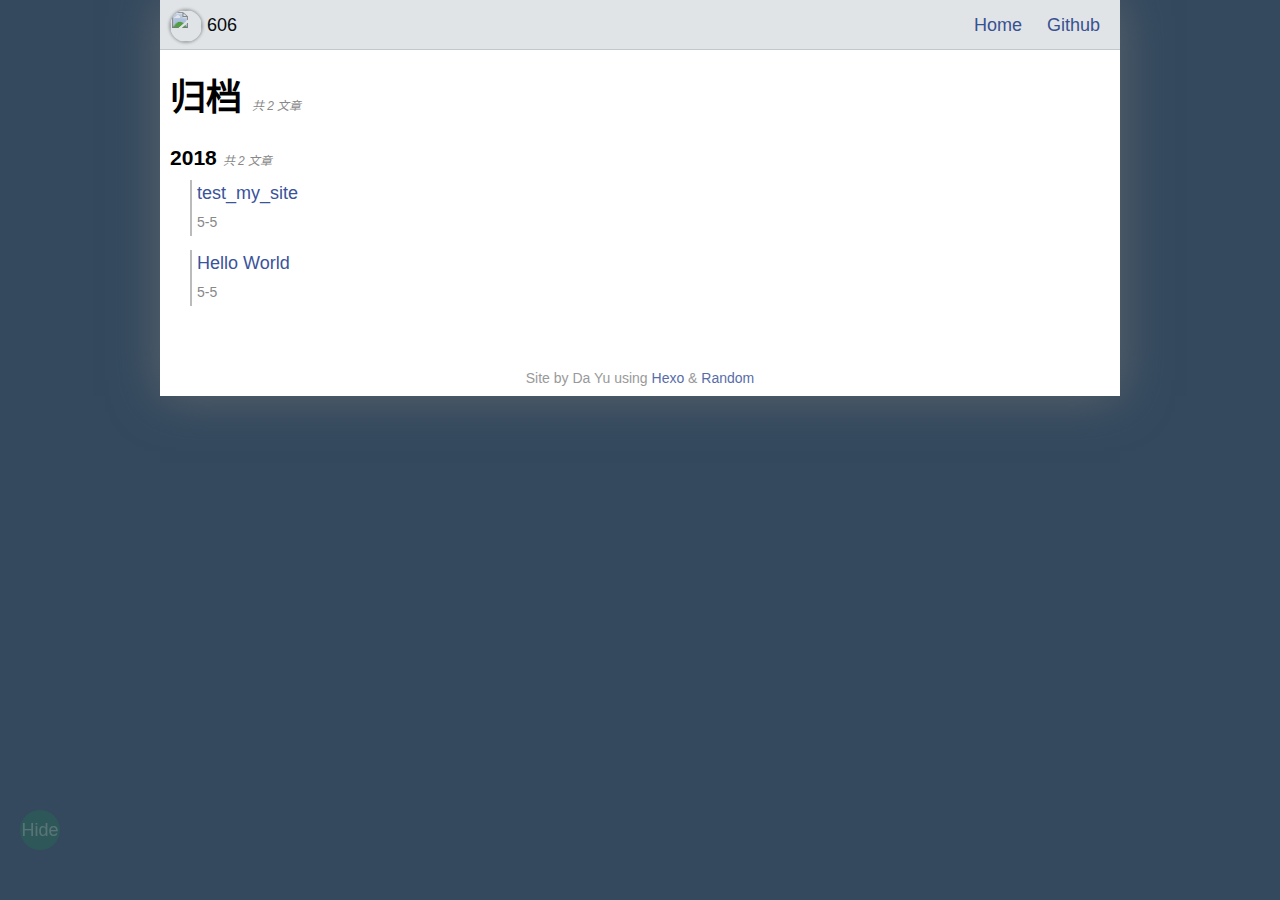
==== archives/index.html @ 24ff6d84 "Site updated: 2018-05-05 13:25:02" ====
<!doctype html>
<html lang="zh-CN">
<head>
  <meta http-equiv="Content-Type" content="text/html" charset="UTF-8">
  <meta name="viewport" content="width=device-width, initial-scale=1">
  
  <meta name="author" content="Da Yu">
  
  
  
  
    <meta name="description" content="">
  
  <title>归档 [ 606 ]</title>
  
  
    <link rel="shortcut icon" href="/favicon.ico">
  
  
  <link rel="stylesheet" href="/css/random.css">
<link rel="stylesheet" href="/css/vegas.min.css">
<link rel="stylesheet" href="/css/highlight-railscasts.css">
<link rel="stylesheet" href="/css/jquery.fancybox.css">
<link rel="stylesheet" href="/css/iconfont/iconfont.css">
<link rel="stylesheet" href="/css/jquery.fancybox-thumbs.css">
<link rel="stylesheet" href="/css/plyr.css">
  
</head>

<body>
<div class="side-navigate hide-area">
  
  
</div>
<div id="outer-container" class="hide-area">
<div id="container">
  <div id="menu-outer" class="slide-down">
    <div id="menu-inner">
      <div id="brand">
        
        <a onClick="openUserCard()">
          <img id="avatar" src="http://ww1.sinaimg.cn/large/006kzt3ngy1fr0cnu79wqj31hc0u0npd.jpg"/>
          <div id="homelink">606</div>
        </a>
      </div>
      <div id="menu-list">
        <ul>
        
        
          
            <li>
          
            <a href="/index.html">Home</a>
            
          </li>
        
          
            <li>
          
            <a href="https://github.com/stiekel/hexo-theme-random">Github</a>
            
          </li>
        
        </ul>
      </div>
      <div id="show-menu">
        <button>Menu</button>
      </div>
    </div>
  </div>

  <div id="content-outer">
    <div id="content-inner">
      
      
  <article>
    

  <div id="recent-posts">
    <h1>归档
    
      <span class="posts-count">
      共
      2
      
        文章
      
      </span>
    
    </h1>
    
    
      
      
        
      
      
    
      
      
      
    
    
    
      
      
        
        <h3 class="archive-year-title">2018
        
          <span class="posts-count">
          共
          2
          
            文章
          
          </span>
        
        </h3>
      
      <div class="post-title-item">
  
  <a href="/2018/05/05/test-my-site/">
  
    test_my_site
  
  </a>
  <p class="page-title-sub">
    <span id = "post-title-date">5-5</span>
    
    
    
      <br>
      
      
    
  </p>
  
</div>
    
      
      
      <div class="post-title-item">
  
  <a href="/2018/05/05/hello-world/">
  
    Hello World
  
  </a>
  <p class="page-title-sub">
    <span id = "post-title-date">5-5</span>
    
    
    
      <br>
      
      
    
  </p>
  
</div>
    
  </div>


  </article>

      
      
    </div>
  </div>

  <div id="bottom-outer">
    <div id="bottom-inner">
      Site by Da Yu using
      <a href="http://hexo.io">Hexo</a> & <a href="https://github.com/stiekel/hexo-theme-random">Random</a>
      <br>
      
    </div>
  </div>
</div>

</div>


<div id="user-card">
  <div class="center-field">
    <img class="avatar" src="http://ww1.sinaimg.cn/large/006kzt3ngy1fr0cnu79wqj31hc0u0npd.jpg">
    <p id="description"></p>
    <ul class="social-icon">
  
  
    <li>
      <a href="https://github.com/stiekel/hexo-theme-random">
        
          <i class="icon iconfont github">&#xe606;</i>
        
      </a>
    </li>
  
    <li>
      <a href="https://coding.net/u/Stiekel">
        
          <i class="icon iconfont coding">&#xe607;</i>
        
      </a>
    </li>
  
    <li>
      <a href="http://weibo.com/sidcn">
        
          <i class="icon iconfont weibo">&#xe602;</i>
        
      </a>
    </li>
  
</ul>
  </div>
</div>


<div id="btn-view">Hide</div>

<script>
// is trigger analytics / tongji script
var isIgnoreHost = false;

if(window && window.location && window.location.host) {
  isIgnoreHost = ["localhost","127.0.0.1"].some(function(address){
    return 0 === window.location.host.indexOf(address);
  });
}

var isTriggerAnalytics = !( true && isIgnoreHost );

</script>




  
  
    <script src="/js/jquery-2.2.3.min.js"></script>
  
    <script src="/js/vegas.min.js"></script>
  
    <script src="/js/random.js"></script>
  
    <script src="/js/highlight.pack.js"></script>
  
    <script src="/js/jquery.mousewheel.pack.js"></script>
  
    <script src="/js/jquery.fancybox.pack.js"></script>
  
    <script src="/js/jquery.fancybox-thumbs.js"></script>
  
    <script src="/js/plyr.js"></script>
  

<script>

  // fancybox
  var backgroundImages = [];
  
  $('#post').each(function(i){
    $(this).find('img').each(function(){
      if ($(this).parent().hasClass('fancybox') || $(this).parent().hasClass('fancybox-thumb')) return;
      var alt = this.alt || this.title;
      if (alt) $(this).after('<span class="caption">' + alt + '</span>');
      $(this).wrap('<a href="' + this.src + '" title="' + alt + '" class="fancybox"></a>');
    });
    $(this).find('.fancybox').each(function(){
      $(this).attr('rel', 'post' + i);
    });
  });
  $(".fancybox").fancybox();

var vegasConfig = {"preload­Image":true,"transition":["slideLeft2","slideRight2","flash2"],"timer":true,"delay":5000,"shuffle":true,"count":28};
var unsplashConfig = {"gravity":"north"};
// is show background images
var turnoffBackgroundImage = false;




var backgroundColor = "34495E";

$(".fancybox-thumb").fancybox({
  prevEffect: 'none',
  nextEffect: 'none',
  helpers: {
    title: {
      type: 'outside'
    },
    thumbs: {
      width: 50,
      height: 50
    }
  }
});

// show video with plyr
$(".video-container iframe").each(function(i){
  var url = $(this).attr('src');
  var id = url.split('/').pop();
  var plyrContainer = document.createElement('div');
  plyrContainer.className = 'plyr';
  var plyrElement = document.createElement('div');
  plyrElement.dataset.videoId = id;
  switch(true) {
    case url.search('youtube.com') >= 0:
      plyrElement.dataset.type = 'youtube';
      break;
    case url.search('vimeo.com') >= 0:
      plyrElement.dataset.type = 'vimeo';
      break;
    default:
      return;
  };
  plyrContainer.appendChild(plyrElement);
  $(this).parent().html(plyrContainer);
});
plyr.setup('.plyr', {iconUrl: '/css/sprite.svg'});
</script>
</body>
</html>
---- css/random.css ----
body {
  background-color: #34495e;
  margin: 0px;
  font-family: Lato, "Microsoft Jhenghei", "Hiragino Sans GB", "Microsoft YaHei", sans-serif;
  font-size: 18px;
}
@media (max-width: 860px) {
  body {
    font-size: 16px;
  }
}
article {
  line-height: 1.5em;
}
.highlight {
  line-height: 1.25em;
}
a {
  text-decoration: none;
  color: #3a539b;
}
a:hover {
  text-decoration: underline;
}
#outer-container {
  position: absolute;
  left: 50%;
  width: 960px;
  margin-left: -480px;
  box-shadow: 0 0 2.5em #5d656c;
}
@media (max-width: 960px) {
  #outer-container {
    width: 860px;
    margin-left: -430px;
  }
}
@media (max-width: 860px) {
  #outer-container {
    width: 760px;
    margin-left: -380px;
  }
}
#menu-outer,
#container {
  background-color: #fff;
}
#menu-outer,
#bottom-outer,
#random-index {
  opacity: 0.85;
}
.random-center {
  position: absolute;
  top: 50%;
  left: 50%;
  margin-top: -200px;
  width: 960px;
  margin-left: -480px;
}
@media (max-width: 960px) {
  .random-center {
    width: 860px;
    margin-left: -430px;
  }
}
@media (max-width: 860px) {
  .random-center {
    width: 760px;
    margin-left: -380px;
  }
}
#random-index {
  margin: 20px;
  padding-bottom: 20px;
  text-align: center;
  border-radius: 10px;
  background-color: #ecf0f1;
}
#random-index a {
  padding: 5px;
}
#random-index .title {
  font-size: 28px;
  font-weight: 900;
  font-color: #34495e;
  padding-bottom: 5px;
  cursor: pointer;
}
#random-index .title a {
  color: #34495e;
}
#random-index .title a:hover {
  color: #34495e;
  text-decoration: none;
  background-color: transparent;
}
.sub-title {
  cursor: pointer;
  font-weight: none;
  padding-bottom: 10px;
}
#random-index .index-nav-link {
  list-style: none;
  padding: 5px 0px 5px 0px;
}
#random-index .index-nav-link li {
  display: inline;
  padding-left: 5px;
}
#random-index hr {
  width: 75%;
  color: #7f8c8d;
  margin: 0px auto;
}
.center-field {
  margin: 0 auto;
}
.avatar {
  cursor: pointer;
  margin-top: -70px;
  border: 2px solid #fff;
  border-radius: 50%;
  background-color: #ecf0f1;
  box-shadow: 0 0px 3px 1px rgba(0,0,0,0.3);
}
#menu-outer {
  margin: 0px;
  padding: 0px;
  position: fixed;
  z-index: 1;
  transition-property: all;
  transition-duration: 0.5s;
  transition-timing-function: cubic-bezier(0, 1, 0.5, 1);
}
.slide-up {
  top: -50px;
}
.slide-down {
  top: 0;
}
#menu-inner {
  line-height: 50px;
  height: 49px;
  border-bottom: 1px solid #ddd;
  padding: 0px 10px 0 10px;
  width: 940px;
}
@media (max-width: 960px) {
  #menu-inner {
    width: 840px;
  }
}
@media (max-width: 860px) {
  #menu-inner {
    width: 740px;
  }
}
#menu-inner .left {
  float: left;
}
#menu-inner #brand {
  float: left;
  vertical-align: middle;
  cursor: pointer;
}
#menu-inner #homelink {
  line-height: 32px;
  display: inline-block;
}
#menu-inner #brand a {
  top: 0;
  color: #000;
}
#menu-inner #brand a:hover {
  background-color: #fff;
  text-decoration: none;
}
#menu-list {
  line-style: none;
  display: inline-block;
  float: right;
  padding-left: 0px;
}
#menu-list ul {
  margin: 0px;
}
#menu-list ul li {
  padding: 5px;
  margin: 5px;
  text-align: center;
  display: inline;
}
#menu-list ul li.active {
  font-weight: 900;
}
#menu-list ul li.active a {
  color: #000;
}
#menu-list ul li:hover {
  font-weight: 900;
}
#menu-list ul li a {
  text-decoration: none;
}
#menu-outer #avatar {
  border-radius: 50%;
  border: 2px wihte solid;
  box-shadow: 0 0px 3px 1px rgba(0,0,0,0.3);
  vertical-align: middle;
  width: 32px;
  height: 32px;
}
#bottom-outer {
  color: #888;
  text-align: center;
  padding: 10px;
  padding-top: 40px;
  background-color: #fff;
  font-size: 14px;
}
@media (max-width: 960px) {
  #bottom-outer {
    font-size: 12px;
  }
}
#container {
  margin-top: 50px;
}
#content-outer {
  padding: 10px;
}
.tag-cloud-tags {
  text-align: center;
}
.tag-cloud-tags a {
  padding: 3px;
}
.tag-cloud-tags a:hover {
  text-decoration: none;
  background-color: #bbb;
  color: #000;
}
.center-title {
  text-align: center;
}
.category-list {
  text-align: center;
  padding-left: 0px;
}
ul.category-list {
  list-style: none;
}
ul.category-list li {
  display: inline-block;
  margin: 10px;
}
ul.category-list li a {
  padding: 8px;
  margin: 8px;
  background-color: #eee;
  color: #000;
}
ul.category-list li a:hover {
  background-color: #ddd;
  text-decoration: none;
}
.archive-year-title {
  margin: 10px 0 5px 0;
}
.posts-count {
  font-size: 12px;
  font-weight: normal;
  color: #888;
  font-style: italic;
}
.post-title-item {
  margin-left: 20px;
  padding-left: 5px;
  border-left: 2px #bbb solid;
}
.post-title-item:hover {
  border-left: 4px #1e8bc3 solid;
}
.post-title-item p {
  margin-top: 2px;
}
#pagination {
  margin-top: 20px;
  text-align: center;
}
#pagination a {
  padding: 5px;
  background-color: #eee;
  line-height: 28px;
}
#pagination a:hover {
  background-color: #ddd;
  color: #1f3a93;
  text-decoration: none;
}
#btn-view {
  color: #c8f7c5;
  text-align: center;
  background-color: #1e824c;
  border-radius: 50%;
  line-height: 40px;
  display: block;
  position: fixed;
  top: 90%;
  margin-left: 20px;
  height: 40px;
  width: 40px;
  cursor: pointer;
  opacity: 0.25;
}
#btn-view:hover {
  opacity: 0.75;
  box-shadow: 0 0px 10px 5px rgba(46,204,113,0.9);
}
.page-title-sub {
  color: #888;
  font-size: 14px;
}
@media (max-width: 960px) {
  .page-title-sub {
    font-size: 12px;
  }
}
.page-title-sub span {
  margin-right: 5px;
}
article img {
  max-width: 940px;
}
@media (max-width: 960px) {
  article img {
    max-width: 840px;
  }
}
@media (max-width: 860px) {
  article img {
    max-width: 740px;
  }
}
#user-card {
  text-align: center;
  color: #333;
  display: none;
}
#user-card .avatar {
  width: 96px;
  height: 96px;
  margin-top: 0px;
}
#user-card ul {
  list-style: none;
  padding: 0px;
}
#user-card ul li {
  display: inline;
  margin: 0px;
  padding: 0px 3px;
}
#show-menu {
  display: none;
  float: right;
}
#show-menu button {
  background-color: #eee;
  border: 1px #444 solid;
  padding: 6px;
  position: static;
  right: 0;
  left: auto;
}
.category-list-item .active {
  background-color: #4183d7;
  color: #fff;
}
.category-list-item .active:hover {
  background-color: #22a7f0;
}
.social-icon {
  padding-left: 0px;
}
.social-icon li {
  display: inline;
}
.social-icon li a {
  color: #808080;
}
.social-icon li a i {
  font-size: 25px;
}
.social-icon li a:hover {
  text-decoration: none;
}
.douban:hover {
  color: #072;
}
.twitter:hover {
  color: #1da1f2;
}
.linkedin:hover {
  color: #333;
}
.weibo:hover {
  color: #fa7d3c;
}
.google-plus:hover {
  color: #d73d32;
}
.facebook:hover {
  color: #0e385f;
}
.dribbble:hover {
  color: #ea4c89;
}
.github:hover {
  color: #4078c0;
}
.coding:hover {
  color: #000;
}
.npmjs:hover {
  color: #cb3837;
}
.youtube:hover {
  color: #cc181e;
}
.zhihu:hover {
  color: #0e78e7;
}
.lofter:hover {
  color: #444;
}
.quora:hover {
  color: #b92b27;
}
.rss:hover {
  color: #d35400;
}
.jian:hover {
  color: #de533a;
}
.instagram:hover {
  color: #fd1d1d;
}
.stackoverflow:hover {
  color: #f48024;
}
.segmentfault:hover {
  color: #005f3c;
}
.side-navigate {
  position: fixed;
  top: 60%;
  width: 100%;
  z-index: 2;
  pointer-events: none;
}
.side-navigate .item {
  display: table-cell;
}
.side-navigate .item-icon:hover {
  opacity: 1;
  background-size: 40px 40px;
}
.side-navigate .item-icon {
  pointer-events: auto;
  opacity: 0.55;
  padding: 20px;
  border-radius: 50%;
  border: 1px #52b3d9 solid;
  width: 30px;
  height: 30px;
  background-repeat: no-repeat;
  background-position: center;
  background-size: 30px 30px;
}
.side-navigate a:hover + div {
  display: block;
}
.side-navigate a:hover {
  display: block;
}
.side-navigate .prev .item-icon {
  background-image: url("prev.png");
  float: left;
}
.side-navigate .prev {
  display: inline-block;
  left: 0;
}
.side-navigate .item-title {
  display: none;
  padding: 10px;
  max-width: 300px;
  vertical-align: center;
  background-color: #52b3d9;
  height: 52px;
}
.side-navigate .next .item-icon {
  background-image: url("next.png");
  float: right;
}
.side-navigate .prev .item-title {
  margin-left: 70px;
}
.side-navigate .next .item-title {
  margin-right: 70px;
}
.side-navigate .next {
  display: inline-block;
  float: right;
  right: 0;
}
.fancybox-thumb:hover {
  text-decoration: none;
}
.fancybox-thumb img {
  max-width: 120px;
  max-height: 120px;
  padding: 3px;
  border-radius: 5%;
  border: 1px solid #ddd;
}
.caption {
  display: block;
  text-align: center;
  font-size: 14px;
  color: #999;
}
.random-toc-area {
  position: fixed;
  width: 200px;
  right: 0px;
  top: 0px;
  display: block;
}
@media (max-width: 1360px) {
  .random-toc-area {
    display: none;
  }
}
.random-toc {
  background: #444;
  color: #bbb;
  height: 500px;
  margin-top: 0px;
  font-size: 12px;
  height: 100%;
  overflow-y: auto;
}
.random-toc ol {
  padding-left: 15px;
}
.random-toc h2 {
  text-align: center;
}
.random-toc a {
  color: #bbb;
  display: block;
}
.toc-text {
  display: block;
}
.toc-text:hover {
  background-color: #666;
}
.btn-hide-toc {
  border: none;
  z-index: 1;
  display: block;
  width: 100%;
  background-color: #666;
  height: 30px;
  color: #bbb;
}
.btn-hide-toc:hover {
  background-color: #888;
}
figure.highlight {
  margin: 0px -10px 0px -10px;
}
figure.highlight td.gutter {
  padding-right: 20px;
}
figure.highlight .line {
  height: 22px;
}
code {
  font-family: Consolas, Monaco, Courier New, Lucida Console;
  background-color: #ddd;
  font-style: italic;
  padding-left: 12px;
  padding-right: 12px;
}
table .line {
  font-family: Consolas, Monaco, Courier New, Lucida Console;
  height: 22px;
}
blockquote {
  background-color: #eee;
  padding: 2px 10px;
  border-left: 2px solid #999;
}
@media (max-width: 1060px) {
  .side-navigate {
    display: none;
  }
  .jiathis_style {
    display: none;
    visibility: hidden;
  }
}
@media (max-width: 760px) {
  #outer-container,
  .random-center,
  #menu-outer {
    width: 100%;
  }
  #outer-container {
    left: 0%;
    margin-left: 0px;
  }
  #menu-inner {
    width: 95%;
    padding: 0 2%;
  }
  .post-title-item {
    margin-left: 3px;
  }
  #show-menu {
    display: inline-block;
  }
  article img {
    width: 95%;
  }
  #menu-list {
    display: none;
    position: absolute;
    margin-top: 50px;
    background-color: #fff;
    opacity: 0.85;
    width: 100%;
  }
  #menu-list ul {
    padding-left: 0px;
  }
  #menu-list ul li {
    text-align: center;
    display: block;
  }
  .highlight {
    margin-left: 0px;
    margin-right: 0px;
  }
}
@media (max-width: 760px) and (max-width: 480px) {
  .random-center {
    position: static;
    left: 0;
    margin-left: 0px;
    width: 100%;
    margin-top: 30%;
  }
  #random-index .index-nav-link li {
    display: block;
  }
  #bottom-outer,
  #random-index {
    opacity: 0.95;
  }
  #menu-outer {
    opacity: 0.95;
  }
}
@media (max-width: 760px) and (max-height: 480px) {
  .random-center {
    position: static;
    top: 0;
    left: 0;
    margin-left: 0px;
    margin-top: 95px;
    width: 100%;
  }
  #random-index .index-nav-link li {
    display: block;
    padding: 0px 0px;
  }
}
@media (max-width: 760px) and (max-height: 320px) {
  .random-center {
    margin-top: 75px;
  }
}
---- css/vegas.min.css ----
.vegas-overlay,.vegas-slide,.vegas-slide-inner,.vegas-timer,.vegas-wrapper{position:absolute;top:0;left:0;bottom:0;right:0;overflow:hidden;border:none;padding:0;margin:0}.vegas-overlay{opacity:.5;background:url(overlays/02.png) center center}.vegas-timer{top:auto;bottom:0;height:2px}.vegas-timer-progress{width:0;height:100%;background:#fff;-webkit-transition:width ease-out;transition:width ease-out}.vegas-timer-running .vegas-timer-progress{width:100%}.vegas-slide,.vegas-slide-inner{margin:0;padding:0;background:center center no-repeat;-webkit-transform:translateZ(0);transform:translateZ(0)}body .vegas-container{overflow:hidden!important;position:relative}.vegas-video{min-width:100%;min-height:100%;width:auto;height:auto}body.vegas-container{overflow:auto;position:static;z-index:-2}body.vegas-container>.vegas-overlay,body.vegas-container>.vegas-slide,body.vegas-container>.vegas-timer{position:fixed;z-index:-1}:root body.vegas-container>.vegas-overlay,:root body.vegas-container>.vegas-slide,_::full-page-media,_:future{bottom:-76px}.vegas-transition-fade,.vegas-transition-fade2{opacity:0}.vegas-transition-fade-in,.vegas-transition-fade2-in{opacity:1}.vegas-transition-fade2-out{opacity:0}.vegas-transition-blur,.vegas-transition-blur2{opacity:0;-webkit-filter:blur(32px);filter:blur(32px)}.vegas-transition-blur-in,.vegas-transition-blur2-in{opacity:1;-webkit-filter:blur(0);filter:blur(0)}.vegas-transition-blur2-out{opacity:0}.vegas-transition-flash,.vegas-transition-flash2{opacity:0;-webkit-filter:brightness(25);filter:brightness(25)}.vegas-transition-flash-in,.vegas-transition-flash2-in{opacity:1;-webkit-filter:brightness(1);filter:brightness(1)}.vegas-transition-flash2-out{opacity:0;-webkit-filter:brightness(25);filter:brightness(25)}.vegas-transition-negative,.vegas-transition-negative2{opacity:0;-webkit-filter:invert(100%);filter:invert(100%)}.vegas-transition-negative-in,.vegas-transition-negative2-in{opacity:1;-webkit-filter:invert(0);filter:invert(0)}.vegas-transition-negative2-out{opacity:0;-webkit-filter:invert(100%);filter:invert(100%)}.vegas-transition-burn,.vegas-transition-burn2{opacity:0;-webkit-filter:contrast(1000%) saturate(1000%);filter:contrast(1000%) saturate(1000%)}.vegas-transition-burn-in,.vegas-transition-burn2-in{opacity:1;-webkit-filter:contrast(100%) saturate(100%);filter:contrast(100%) saturate(100%)}.vegas-transition-burn2-out{opacity:0;-webkit-filter:contrast(1000%) saturate(1000%);filter:contrast(1000%) saturate(1000%)}.vegas-transition-slideLeft,.vegas-transition-slideLeft2{-webkit-transform:translateX(100%);transform:translateX(100%)}.vegas-transition-slideLeft-in,.vegas-transition-slideLeft2-in{-webkit-transform:translateX(0);transform:translateX(0)}.vegas-transition-slideLeft2-out,.vegas-transition-slideRight,.vegas-transition-slideRight2{-webkit-transform:translateX(-100%);transform:translateX(-100%)}.vegas-transition-slideRight-in,.vegas-transition-slideRight2-in{-webkit-transform:translateX(0);transform:translateX(0)}.vegas-transition-slideRight2-out{-webkit-transform:translateX(100%);transform:translateX(100%)}.vegas-transition-slideUp,.vegas-transition-slideUp2{-webkit-transform:translateY(100%);transform:translateY(100%)}.vegas-transition-slideUp-in,.vegas-transition-slideUp2-in{-webkit-transform:translateY(0);transform:translateY(0)}.vegas-transition-slideDown,.vegas-transition-slideDown2,.vegas-transition-slideUp2-out{-webkit-transform:translateY(-100%);transform:translateY(-100%)}.vegas-transition-slideDown-in,.vegas-transition-slideDown2-in{-webkit-transform:translateY(0);transform:translateY(0)}.vegas-transition-slideDown2-out{-webkit-transform:translateY(100%);transform:translateY(100%)}.vegas-transition-zoomIn,.vegas-transition-zoomIn2{-webkit-transform:scale(0);transform:scale(0);opacity:0}.vegas-transition-zoomIn-in,.vegas-transition-zoomIn2-in{-webkit-transform:scale(1);transform:scale(1);opacity:1}.vegas-transition-zoomIn2-out,.vegas-transition-zoomOut,.vegas-transition-zoomOut2{-webkit-transform:scale(2);transform:scale(2);opacity:0}.vegas-transition-zoomOut-in,.vegas-transition-zoomOut2-in{-webkit-transform:scale(1);transform:scale(1);opacity:1}.vegas-transition-zoomOut2-out{-webkit-transform:scale(0);transform:scale(0);opacity:0}.vegas-transition-swirlLeft,.vegas-transition-swirlLeft2{-webkit-transform:scale(2) rotate(35deg);transform:scale(2) rotate(35deg);opacity:0}.vegas-transition-swirlLeft-in,.vegas-transition-swirlLeft2-in{-webkit-transform:scale(1) rotate(0);transform:scale(1) rotate(0);opacity:1}.vegas-transition-swirlLeft2-out,.vegas-transition-swirlRight,.vegas-transition-swirlRight2{-webkit-transform:scale(2) rotate(-35deg);transform:scale(2) rotate(-35deg);opacity:0}.vegas-transition-swirlRight-in,.vegas-transition-swirlRight2-in{-webkit-transform:scale(1) rotate(0);transform:scale(1) rotate(0);opacity:1}.vegas-transition-swirlRight2-out{-webkit-transform:scale(2) rotate(35deg);transform:scale(2) rotate(35deg);opacity:0}.vegas-animation-kenburns{-webkit-animation:kenburns ease-out;animation:kenburns ease-out}@-webkit-keyframes kenburns{0%{-webkit-transform:scale(1.5);transform:scale(1.5)}100%{-webkit-transform:scale(1);transform:scale(1)}}@keyframes kenburns{0%{-webkit-transform:scale(1.5);transform:scale(1.5)}100%{-webkit-transform:scale(1);transform:scale(1)}}.vegas-animation-kenburnsUp{-webkit-animation:kenburnsUp ease-out;animation:kenburnsUp ease-out}@-webkit-keyframes kenburnsUp{0%{-webkit-transform:scale(1.5) translate(0,10%);transform:scale(1.5) translate(0,10%)}100%{-webkit-transform:scale(1) translate(0,0);transform:scale(1) translate(0,0)}}@keyframes kenburnsUp{0%{-webkit-transform:scale(1.5) translate(0,10%);transform:scale(1.5) translate(0,10%)}100%{-webkit-transform:scale(1) translate(0,0);transform:scale(1) translate(0,0)}}.vegas-animation-kenburnsDown{-webkit-animation:kenburnsDown ease-out;animation:kenburnsDown ease-out}@-webkit-keyframes kenburnsDown{0%{-webkit-transform:scale(1.5) translate(0,-10%);transform:scale(1.5) translate(0,-10%)}100%{-webkit-transform:scale(1) translate(0,0);transform:scale(1) translate(0,0)}}@keyframes kenburnsDown{0%{-webkit-transform:scale(1.5) translate(0,-10%);transform:scale(1.5) translate(0,-10%)}100%{-webkit-transform:scale(1) translate(0,0);transform:scale(1) translate(0,0)}}.vegas-animation-kenburnsLeft{-webkit-animation:kenburnsLeft ease-out;animation:kenburnsLeft ease-out}@-webkit-keyframes kenburnsLeft{0%{-webkit-transform:scale(1.5) translate(10%,0);transform:scale(1.5) translate(10%,0)}100%{-webkit-transform:scale(1) translate(0,0);transform:scale(1) translate(0,0)}}@keyframes kenburnsLeft{0%{-webkit-transform:scale(1.5) translate(10%,0);transform:scale(1.5) translate(10%,0)}100%{-webkit-transform:scale(1) translate(0,0);transform:scale(1) translate(0,0)}}.vegas-animation-kenburnsRight{-webkit-animation:kenburnsRight ease-out;animation:kenburnsRight ease-out}@-webkit-keyframes kenburnsRight{0%{-webkit-transform:scale(1.5) translate(-10%,0);transform:scale(1.5) translate(-10%,0)}100%{-webkit-transform:scale(1) translate(0,0);transform:scale(1) translate(0,0)}}@keyframes kenburnsRight{0%{-webkit-transform:scale(1.5) translate(-10%,0);transform:scale(1.5) translate(-10%,0)}100%{-webkit-transform:scale(1) translate(0,0);transform:scale(1) translate(0,0)}}.vegas-animation-kenburnsUpLeft{-webkit-animation:kenburnsUpLeft ease-out;animation:kenburnsUpLeft ease-out}@-webkit-keyframes kenburnsUpLeft{0%{-webkit-transform:scale(1.5) translate(10%,10%);transform:scale(1.5) translate(10%,10%)}100%{-webkit-transform:scale(1) translate(0,0);transform:scale(1) translate(0,0)}}@keyframes kenburnsUpLeft{0%{-webkit-transform:scale(1.5) translate(10%,10%);transform:scale(1.5) translate(10%,10%)}100%{-webkit-transform:scale(1) translate(0,0);transform:scale(1) translate(0,0)}}.vegas-animation-kenburnsUpRight{-webkit-animation:kenburnsUpRight ease-out;animation:kenburnsUpRight ease-out}@-webkit-keyframes kenburnsUpRight{0%{-webkit-transform:scale(1.5) translate(-10%,10%);transform:scale(1.5) translate(-10%,10%)}100%{-webkit-transform:scale(1) translate(0,0);transform:scale(1) translate(0,0)}}@keyframes kenburnsUpRight{0%{-webkit-transform:scale(1.5) translate(-10%,10%);transform:scale(1.5) translate(-10%,10%)}100%{-webkit-transform:scale(1) translate(0,0);transform:scale(1) translate(0,0)}}.vegas-animation-kenburnsDownLeft{-webkit-animation:kenburnsDownLeft ease-out;animation:kenburnsDownLeft ease-out}@-webkit-keyframes kenburnsDownLeft{0%{-webkit-transform:scale(1.5) translate(10%,-10%);transform:scale(1.5) translate(10%,-10%)}100%{-webkit-transform:scale(1) translate(0,0);transform:scale(1) translate(0,0)}}@keyframes kenburnsDownLeft{0%{-webkit-transform:scale(1.5) translate(10%,-10%);transform:scale(1.5) translate(10%,-10%)}100%{-webkit-transform:scale(1) translate(0,0);transform:scale(1) translate(0,0)}}.vegas-animation-kenburnsDownRight{-webkit-animation:kenburnsDownRight ease-out;animation:kenburnsDownRight ease-out}@-webkit-keyframes kenburnsDownRight{0%{-webkit-transform:scale(1.5) translate(-10%,-10%);transform:scale(1.5) translate(-10%,-10%)}100%{-webkit-transform:scale(1) translate(0,0);transform:scale(1) translate(0,0)}}@keyframes kenburnsDownRight{0%{-webkit-transform:scale(1.5) translate(-10%,-10%);transform:scale(1.5) translate(-10%,-10%)}100%{-webkit-transform:scale(1) translate(0,0);transform:scale(1) translate(0,0)}}
---- css/highlight-railscasts.css ----
/*

Railscasts-like style (c) Visoft, Inc. (Damien White)

*/

.hljs {
  display: block;
  overflow-x: auto;
  padding: 0.5em;
  background: #232323;
  color: #e6e1dc;
}

.hljs-comment,
.hljs-quote {
  color: #bc9458;
  font-style: italic;
}

.hljs-keyword,
.hljs-selector-tag {
  color: #c26230;
}

.hljs-string,
.hljs-number,
.hljs-regexp,
.hljs-variable,
.hljs-template-variable {
  color: #a5c261;
}

.hljs-subst {
  color: #519f50;
}

.hljs-tag,
.hljs-name {
  color: #e8bf6a;
}

.hljs-type {
  color: #da4939;
}


.hljs-symbol,
.hljs-bullet,
.hljs-built_in,
.hljs-builtin-name,
.hljs-attr,
.hljs-link {
  color: #6d9cbe;
}

.hljs-params {
  color: #d0d0ff;
}

.hljs-attribute {
  color: #cda869;
}

.hljs-meta {
  color: #9b859d;
}

.hljs-title,
.hljs-section {
  color: #ffc66d;
}

.hljs-addition {
  background-color: #144212;
  color: #e6e1dc;
  display: inline-block;
  width: 100%;
}

.hljs-deletion {
  background-color: #600;
  color: #e6e1dc;
  display: inline-block;
  width: 100%;
}

.hljs-selector-class {
  color: #9b703f;
}

.hljs-selector-id {
  color: #8b98ab;
}

.hljs-emphasis {
  font-style: italic;
}

.hljs-strong {
  font-weight: bold;
}

.hljs-link {
  text-decoration: underline;
}
---- css/iconfont/iconfont.css ----
@font-face {font-family: "iconfont";
  src: url('iconfont.eot?t=1475620527'); /* IE9*/
  src: url('iconfont.eot?t=1475620527#iefix') format('embedded-opentype'), /* IE6-IE8 */
  url('iconfont.woff?t=1475620527') format('woff'), /* chrome, firefox */
  url('iconfont.ttf?t=1475620527') format('truetype'), /* chrome, firefox, opera, Safari, Android, iOS 4.2+*/
  url('iconfont.svg?t=1475620527#iconfont') format('svg'); /* iOS 4.1- */
}

.iconfont {
  font-family:"iconfont" !important;
  font-size:16px;
  font-style:normal;
  -webkit-font-smoothing: antialiased;
  -webkit-text-stroke-width: 0.2px;
  -moz-osx-font-smoothing: grayscale;
}
.icon-Twitter:before { content: "\e600"; }
.icon-sociallinkedin:before { content: "\e601"; }
.icon-weibo:before { content: "\e602"; }
.icon-iconsf:before { content: "\e611"; }
.icon-google:before { content: "\e603"; }
.icon-rss:before { content: "\e60e"; }
.icon-facebook:before { content: "\e604"; }
.icon-lofter:before { content: "\e60d"; }
.icon-dribbble:before { content: "\e605"; }
.icon-youtube:before { content: "\e60a"; }
.icon-twelve:before { content: "\e60c"; }
.icon-instagram:before { content: "\e613"; }
.icon-iconfontzhihu:before { content: "\e60b"; }
.icon-github:before { content: "\e606"; }
.icon-coding-copy:before { content: "\e607"; }
.icon-slice1:before { content: "\e608"; }
.icon-douban-copy:before { content: "\e60f"; }
.icon-jianshu:before { content: "\e614"; }
.icon-stackoverflow:before { content: "\e612"; }
---- css/plyr.css ----
.plyr .plyr__video-embed iframe,.plyr__tooltip{pointer-events:none}@-webkit-keyframes plyr-progress{to{background-position:25px 0}}@keyframes plyr-progress{to{background-position:25px 0}}.plyr{position:relative;max-width:100%;min-width:200px;font-family:Avenir,"Avenir Next","Helvetica Neue","Segoe UI",Helvetica,Arial,sans-serif}.plyr,.plyr *,.plyr ::after,.plyr ::before{box-sizing:border-box}.plyr a,.plyr button,.plyr input,.plyr label{-ms-touch-action:manipulation;touch-action:manipulation}.plyr audio,.plyr video{width:100%;height:auto;vertical-align:middle;border-radius:inherit}.plyr input[type=range]{display:block;height:20px;width:100%;margin:0;padding:0;vertical-align:middle;-webkit-appearance:none;-moz-appearance:none;appearance:none;cursor:pointer;border:none;background:0 0}.plyr input[type=range]::-webkit-slider-runnable-track{height:8px;background:0 0;border:0;border-radius:4px;-webkit-user-select:none;user-select:none}.plyr input[type=range]::-webkit-slider-thumb{-webkit-appearance:none;margin-top:-4px;position:relative;height:16px;width:16px;background:#fff;border:2px solid transparent;border-radius:100%;transition:background .2s ease,border .2s ease,-webkit-transform .2s ease;transition:background .2s ease,border .2s ease,transform .2s ease;transition:background .2s ease,border .2s ease,transform .2s ease,-webkit-transform .2s ease;box-shadow:0 1px 1px rgba(0,0,0,.15),0 0 0 1px rgba(0,0,0,.15);box-sizing:border-box}.plyr input[type=range]::-moz-range-track{height:8px;background:0 0;border:0;border-radius:4px;-moz-user-select:none;user-select:none}.plyr input[type=range]::-moz-range-thumb{position:relative;height:16px;width:16px;background:#fff;border:2px solid transparent;border-radius:100%;transition:background .2s ease,border .2s ease,-webkit-transform .2s ease;transition:background .2s ease,border .2s ease,transform .2s ease;transition:background .2s ease,border .2s ease,transform .2s ease,-webkit-transform .2s ease;box-shadow:0 1px 1px rgba(0,0,0,.15),0 0 0 1px rgba(0,0,0,.15);box-sizing:border-box}.plyr input[type=range]::-ms-track{height:8px;background:0 0;border:0;color:transparent}.plyr input[type=range]::-ms-fill-upper{height:8px;background:0 0;border:0;border-radius:4px;-ms-user-select:none;user-select:none}.plyr input[type=range]::-ms-fill-lower{height:8px;border:0;border-radius:4px;-ms-user-select:none;user-select:none;background:#3498db}.plyr input[type=range]::-ms-thumb{position:relative;height:16px;width:16px;background:#fff;border:2px solid transparent;border-radius:100%;transition:background .2s ease,border .2s ease,-webkit-transform .2s ease;transition:background .2s ease,border .2s ease,transform .2s ease;transition:background .2s ease,border .2s ease,transform .2s ease,-webkit-transform .2s ease;box-shadow:0 1px 1px rgba(0,0,0,.15),0 0 0 1px rgba(0,0,0,.15);box-sizing:border-box;margin-top:0}.plyr input[type=range]::-ms-tooltip{display:none}.plyr input[type=range]:focus{outline:0}.plyr input[type=range]::-moz-focus-outer{border:0}.plyr input[type=range].tab-focus:focus{outline-offset:3px}.plyr input[type=range]:active::-webkit-slider-thumb{background:#3498db;border-color:#fff;-webkit-transform:scale(1.25);transform:scale(1.25)}.plyr input[type=range]:active::-moz-range-thumb{background:#3498db;border-color:#fff;transform:scale(1.25)}.plyr input[type=range]:active::-ms-thumb{background:#3498db;border-color:#fff;transform:scale(1.25)}.plyr--video input[type=range].tab-focus:focus{outline:rgba(255,255,255,.5) dotted 1px}.plyr--audio input[type=range].tab-focus:focus{outline:rgba(86,93,100,.5) dotted 1px}.plyr__sr-only{position:absolute!important;clip:rect(1px,1px,1px,1px);padding:0!important;border:0!important;height:1px!important;width:1px!important;overflow:hidden}.plyr__video-wrapper{position:relative;background:#000;border-radius:inherit;-webkit-mask-image:url([data-uri])}.plyr__video-embed{padding-bottom:56.25%;height:0;overflow:hidden;border-radius:inherit}.plyr__video-embed iframe{position:absolute;top:0;left:0;width:100%;height:100%;border:0;-webkit-user-select:none;-moz-user-select:none;-ms-user-select:none;user-select:none}.plyr__video-embed>div{position:relative;padding-bottom:200%;-webkit-transform:translateY(-35.95%);transform:translateY(-35.95%)}.plyr video::-webkit-media-text-track-container{display:none}.plyr__captions{display:none;position:absolute;bottom:0;left:0;width:100%;padding:20px;-webkit-transform:translateY(-60px);transform:translateY(-60px);transition:-webkit-transform .3s ease;transition:transform .3s ease;transition:transform .3s ease,-webkit-transform .3s ease;color:#fff;font-size:20px;text-align:center;font-weight:400}.plyr__captions span{border-radius:2px;padding:3px 10px;background:rgba(0,0,0,.85)}.plyr__captions span:empty{display:none}@media (min-width:768px){.plyr__captions{font-size:24px}}.plyr--captions-active .plyr__captions{display:block}.plyr--fullscreen-active .plyr__captions{font-size:32px}.plyr--hide-controls .plyr__captions{-webkit-transform:translateY(-20px);transform:translateY(-20px)}.plyr__controls{display:-webkit-flex;display:-ms-flexbox;display:flex;-webkit-align-items:center;-ms-flex-align:center;align-items:center;line-height:1;text-align:center;transition:opacity .3s ease}.plyr__controls .plyr__progress,.plyr__controls .plyr__time,.plyr__controls>button{margin-left:5px}.plyr__controls .plyr__progress:first-child,.plyr__controls .plyr__time:first-child,.plyr__controls>button:first-child{margin-left:0}.plyr__controls .plyr__volume{margin-left:5px}.plyr__controls [data-plyr=pause]{margin-left:0}.plyr__controls button{position:relative;display:inline-block;-webkit-flex-shrink:0;-ms-flex-negative:0;flex-shrink:0;vertical-align:middle;padding:5px;border:0;background:0 0;border-radius:3px;cursor:pointer;transition:background .3s ease,color .3s ease,opacity .3s ease;color:inherit}.plyr__controls button svg{width:18px;height:18px;display:block;fill:currentColor}.plyr__controls button:focus{outline:0}.plyr__controls .icon--captions-on,.plyr__controls .icon--exit-fullscreen,.plyr__controls .icon--muted{display:none}@media (min-width:480px){.plyr__controls .plyr__progress,.plyr__controls .plyr__time,.plyr__controls>button{margin-left:10px}.plyr__controls button{padding:5px 10px}}.plyr--hide-controls .plyr__controls{opacity:0}.plyr--video .plyr__controls{position:absolute;left:0;right:0;bottom:0;padding:50px 10px 10px;background:linear-gradient(rgba(0,0,0,0),rgba(0,0,0,.5));border-bottom-left-radius:inherit;border-bottom-right-radius:inherit;color:#fff}.plyr--video .plyr__controls button.tab-focus:focus,.plyr--video .plyr__controls button:hover{background:#3498db;color:#fff}@media (min-width:480px){.plyr--video .plyr__controls{padding-left:15px;padding-right:15px}}.plyr--audio .plyr__controls{padding:10px;border-radius:inherit;background:#fff;border:1px solid #dbe3e8;box-shadow:0 1px 1px rgba(0,0,0,.05);color:#565D64}.plyr--audio .plyr__controls button.tab-focus:focus,.plyr--audio .plyr__controls button:hover,.plyr__play-large{background:#3498db;color:#fff}.plyr__play-large{position:absolute;top:50%;left:50%;-webkit-transform:translate(-50%,-50%);transform:translate(-50%,-50%);padding:10px;border:4px solid currentColor;border-radius:100%;box-shadow:0 1px 1px rgba(0,0,0,.15);transition:opacity .3s ease,visibility .3s ease}.plyr__play-large svg{position:relative;left:2px;width:20px;height:20px;display:block;fill:currentColor}.plyr--audio .plyr__play-large,.plyr--playing .plyr__controls [data-plyr=play],.plyr__controls [data-plyr=pause]{display:none}.plyr__play-large:focus{outline:rgba(255,255,255,.5) dotted 1px}.plyr--playing .plyr__play-large{opacity:0;visibility:hidden}.plyr--playing .plyr__controls [data-plyr=pause]{display:inline-block}.plyr--captions-active .plyr__controls .icon--captions-on,.plyr--fullscreen-active .icon--exit-fullscreen,.plyr--muted .plyr__controls .icon--muted{display:block}.plyr [data-plyr=captions],.plyr [data-plyr=fullscreen],.plyr--captions-active .plyr__controls .icon--captions-on+svg,.plyr--fullscreen-active .icon--exit-fullscreen+svg,.plyr--muted .plyr__controls .icon--muted+svg{display:none}.plyr--captions-enabled [data-plyr=captions],.plyr--fullscreen-enabled [data-plyr=fullscreen]{display:inline-block}.plyr__tooltip{position:absolute;z-index:2;bottom:100%;margin-bottom:10px;padding:5px 7.5px;opacity:0;background:#000;box-shadow:0 0 5px rgba(0,0,0,.1),0 0 0 1px rgba(0,0,0,.1);border-radius:3px;color:#fff;font-size:14px;line-height:1.3;-webkit-transform:translate(-50%,10px) scale(.8);transform:translate(-50%,10px) scale(.8);-webkit-transform-origin:50% 100%;transform-origin:50% 100%;transition:opacity .2s .1s ease,-webkit-transform .2s .1s ease;transition:transform .2s .1s ease,opacity .2s .1s ease;transition:transform .2s .1s ease,opacity .2s .1s ease,-webkit-transform .2s .1s ease}.plyr__tooltip::before{content:'';position:absolute;width:0;height:0;left:50%;-webkit-transform:translateX(-50%);transform:translateX(-50%);bottom:-4px;border-right:4px solid transparent;border-top:4px solid #000;border-left:4px solid transparent;z-index:2}.plyr button.tab-focus:focus .plyr__tooltip,.plyr button:hover .plyr__tooltip,.plyr__tooltip--visible{opacity:1;-webkit-transform:translate(-50%,0) scale(1);transform:translate(-50%,0) scale(1)}.plyr button:hover .plyr__tooltip{z-index:3}.plyr__progress{position:relative;-webkit-flex:1;-ms-flex:1;flex:1}.plyr__progress input[type=range]{position:relative;z-index:2}.plyr__progress input[type=range]::-webkit-slider-runnable-track{background:0 0}.plyr__progress input[type=range]::-moz-range-track{background:0 0}.plyr__progress input[type=range]::-ms-fill-upper{background:0 0}.plyr__progress .plyr__tooltip{left:0}.plyr__progress--buffer,.plyr__progress--played,.plyr__volume--display{position:absolute;left:0;top:50%;width:100%;height:8px;margin:-4px 0 0;padding:0;vertical-align:top;-webkit-appearance:none;-moz-appearance:none;appearance:none;border:none;border-radius:100px}.plyr__progress--buffer::-webkit-progress-bar,.plyr__progress--played::-webkit-progress-bar,.plyr__volume--display::-webkit-progress-bar{background:0 0}.plyr__progress--buffer::-webkit-progress-value,.plyr__progress--played::-webkit-progress-value,.plyr__volume--display::-webkit-progress-value{background:currentColor;border-radius:100px;min-width:8px}.plyr__progress--buffer::-moz-progress-bar,.plyr__progress--played::-moz-progress-bar,.plyr__volume--display::-moz-progress-bar{background:currentColor;border-radius:100px;min-width:8px}.plyr__progress--buffer::-ms-fill,.plyr__progress--played::-ms-fill,.plyr__volume--display::-ms-fill{border-radius:100px}.plyr__progress--played,.plyr__volume--display{z-index:1;color:#3498db;background:0 0;transition:none}.plyr__progress--played::-webkit-progress-value,.plyr__volume--display::-webkit-progress-value{min-width:8px;max-width:99%;border-top-right-radius:0;border-bottom-right-radius:0}.plyr__progress--played::-moz-progress-bar,.plyr__volume--display::-moz-progress-bar{min-width:8px;max-width:99%;border-top-right-radius:0;border-bottom-right-radius:0}.plyr__progress--played::-ms-fill,.plyr__volume--display::-ms-fill{display:none}.plyr__progress--buffer::-webkit-progress-value{transition:width .2s ease}.plyr__progress--buffer::-moz-progress-bar{transition:width .2s ease}.plyr__progress--buffer::-ms-fill{transition:width .2s ease}.plyr--video .plyr__progress--buffer,.plyr--video .plyr__volume--display{background:rgba(255,255,255,.25)}.plyr--video .plyr__progress--buffer{color:rgba(255,255,255,.25)}.plyr--audio .plyr__progress--buffer,.plyr--audio .plyr__volume--display{background:rgba(198,214,219,.66)}.plyr--audio .plyr__progress--buffer{color:rgba(198,214,219,.66)}.plyr--loading .plyr__progress--buffer{-webkit-animation:plyr-progress 1s linear infinite;animation:plyr-progress 1s linear infinite;background-size:25px 25px;background-repeat:repeat-x;background-image:linear-gradient(-45deg,rgba(0,0,0,.15) 25%,transparent 25%,transparent 50%,rgba(0,0,0,.15) 50%,rgba(0,0,0,.15) 75%,transparent 75%,transparent);color:transparent}.plyr--video.plyr--loading .plyr__progress--buffer{background-color:rgba(255,255,255,.25)}.plyr--audio.plyr--loading .plyr__progress--buffer{background-color:rgba(198,214,219,.66)}.plyr__time{display:inline-block;vertical-align:middle;font-size:14px;line-height:.95}.plyr__time+.plyr__time{display:none}@media (min-width:768px){.plyr__time+.plyr__time{display:inline-block}}.plyr__time+.plyr__time::before{content:'\2044';margin-right:10px}.plyr .plyr__volume{display:none;position:relative}.plyr .plyr__volume input[type=range]{position:relative;z-index:2}@media (min-width:480px){.plyr .plyr__volume{display:block;max-width:60px}}@media (min-width:768px){.plyr .plyr__volume{max-width:100px}}.plyr--is-ios .plyr__volume,.plyr--is-ios [data-plyr=mute]{display:none!important}.plyr--fullscreen,.plyr--fullscreen-active{position:fixed;top:0;left:0;right:0;bottom:0;height:100%;width:100%;z-index:10000000;background:#000;border-radius:0}.plyr--fullscreen video,.plyr--fullscreen-active video{height:100%}.plyr--fullscreen .plyr__video-wrapper,.plyr--fullscreen-active .plyr__video-wrapper{height:100%;width:100%}.plyr--fullscreen .plyr__controls,.plyr--fullscreen-active .plyr__controls{position:absolute;bottom:0;left:0;right:0}
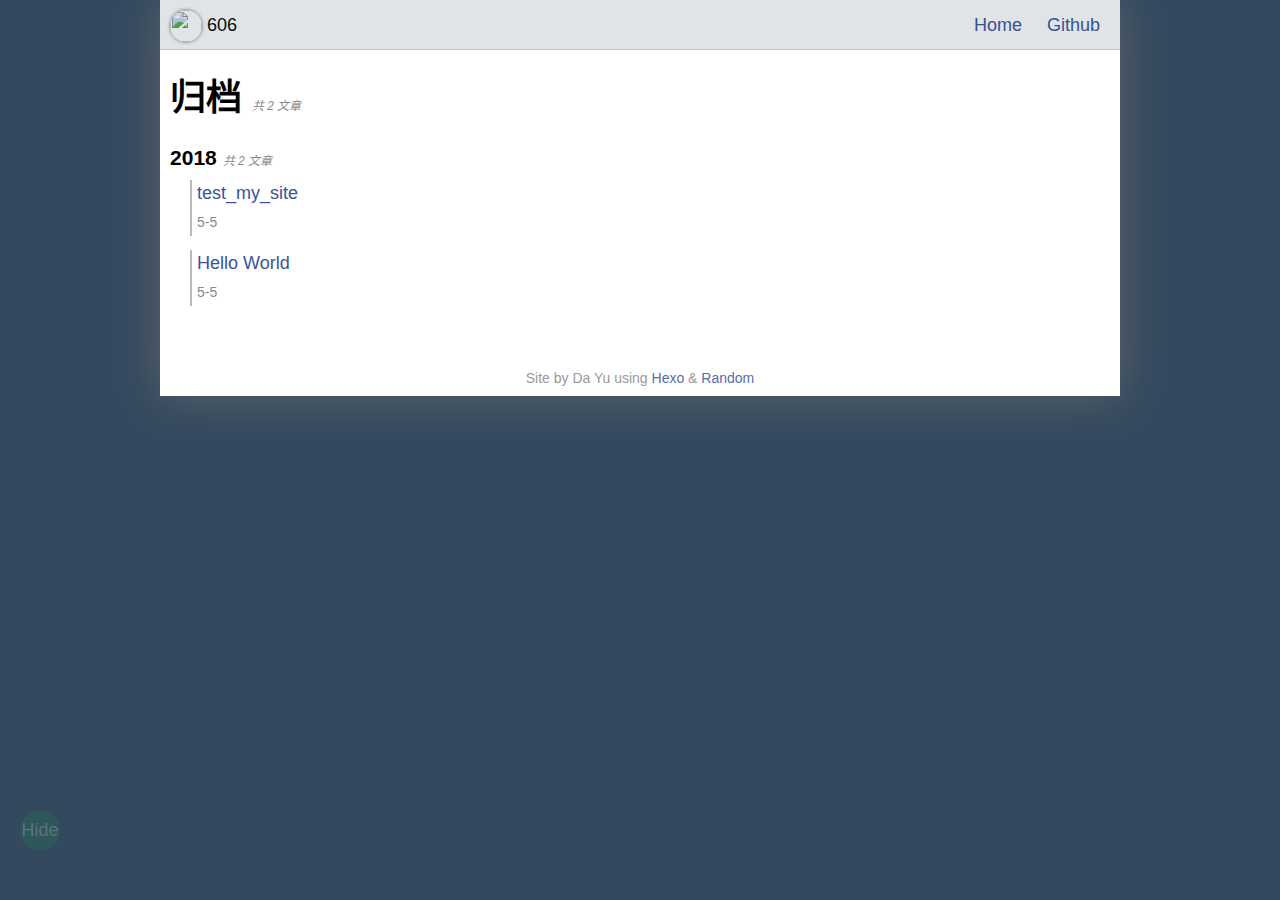
==== commit ca45a0c5: "Site updated: 2018-05-05 15:45:33" ====
--- a/archives/index.html
+++ b/archives/index.html
@@ -269,6 +269,18 @@
 
   // fancybox
   var backgroundImages = [];
+  
+    
+      backgroundImages.push('http://7te9fe.com1.z0.glb.clouddn.com/bgimg_1.jpg?imageView2/1/w/__width__/h/__height__');
+    
+      backgroundImages.push('http://7te9fe.com1.z0.glb.clouddn.com/bgimg_2.jpg?imageView2/1/w/__width__/h/__height__');
+    
+      backgroundImages.push('http://7te9fe.com1.z0.glb.clouddn.com/bgimg_3.jpg?imageView2/1/w/__width__/h/__height__');
+    
+      backgroundImages.push('http://7te9fe.com1.z0.glb.clouddn.com/bgimg_4.jpg?imageView2/1/w/__width__/h/__height__');
+    
+      backgroundImages.push('http://7te9fe.com1.z0.glb.clouddn.com/bgimg_5.jpg?imageView2/1/w/__width__/h/__height__');
+    
   
   $('#post').each(function(i){
     $(this).find('img').each(function(){
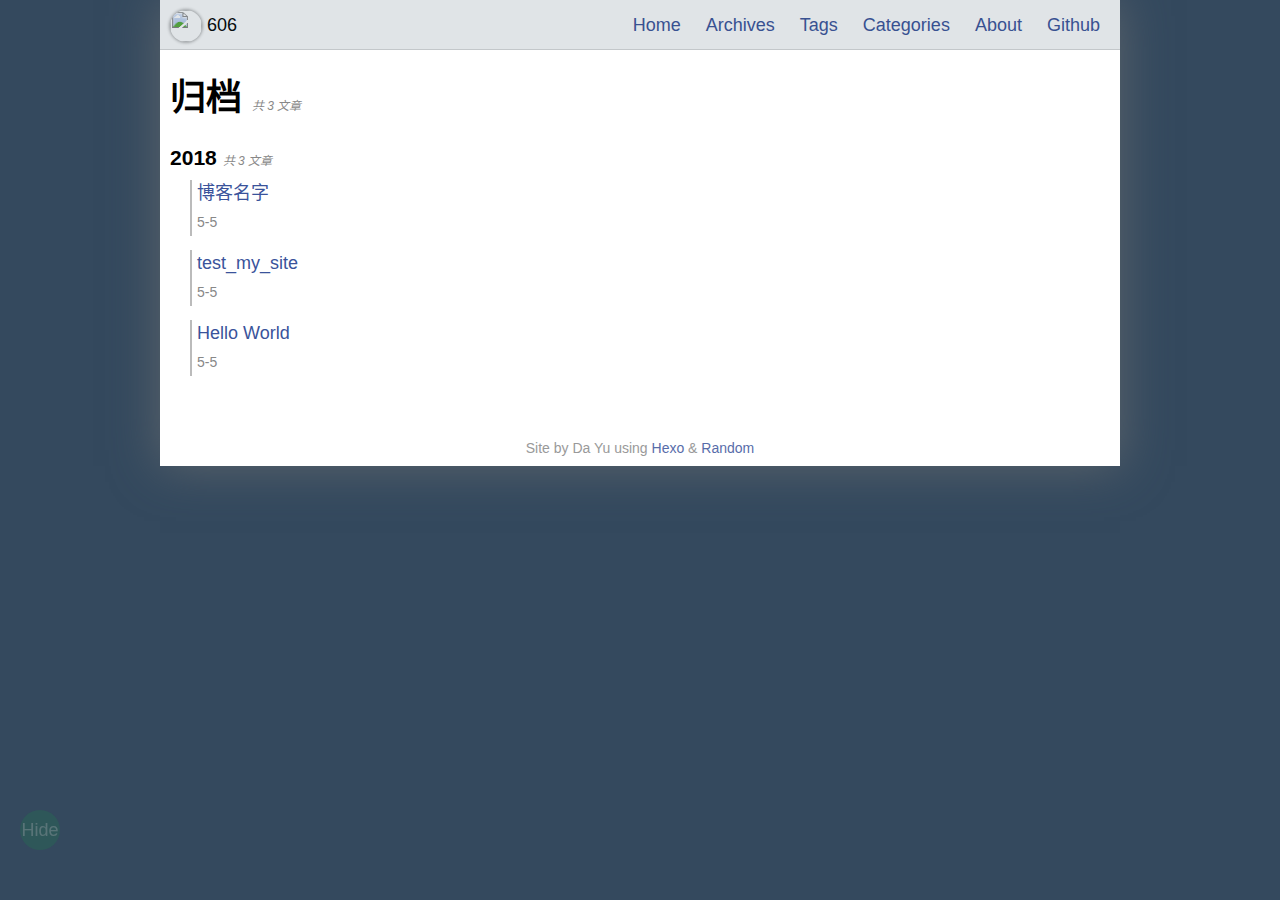
==== commit b5a3641e: "Site updated: 2018-05-05 20:52:43" ====
--- a/archives/index.html
+++ b/archives/index.html
@@ -66,6 +66,34 @@
           
             <li>
           
+            <a href="/archives.swig">Archives</a>
+            
+          </li>
+        
+          
+            <li>
+          
+            <a href="/tags">Tags</a>
+            
+          </li>
+        
+          
+            <li>
+          
+            <a href="/categories">Categories</a>
+            
+          </li>
+        
+          
+            <li>
+          
+            <a href="/about">About</a>
+            
+          </li>
+        
+          
+            <li>
+          
             <a href="https://github.com/stiekel/hexo-theme-random">Github</a>
             
           </li>
@@ -90,7 +118,7 @@
     
       <span class="posts-count">
       共
-      2
+      3
       
         文章
       
@@ -102,6 +130,10 @@
       
       
         
+      
+      
+    
+      
       
       
     
@@ -118,13 +150,35 @@
         
           <span class="posts-count">
           共
-          2
+          3
           
             文章
           
           </span>
         
         </h3>
+      
+      <div class="post-title-item">
+  
+  <a href="/2018/05/05/博客名字/">
+  
+    博客名字
+  
+  </a>
+  <p class="page-title-sub">
+    <span id = "post-title-date">5-5</span>
+    
+    
+    
+      <br>
+      
+      
+    
+  </p>
+  
+</div>
+    
+      
       
       <div class="post-title-item">
   
@@ -273,13 +327,7 @@
     
       backgroundImages.push('http://7te9fe.com1.z0.glb.clouddn.com/bgimg_1.jpg?imageView2/1/w/__width__/h/__height__');
     
-      backgroundImages.push('http://7te9fe.com1.z0.glb.clouddn.com/bgimg_2.jpg?imageView2/1/w/__width__/h/__height__');
-    
-      backgroundImages.push('http://7te9fe.com1.z0.glb.clouddn.com/bgimg_3.jpg?imageView2/1/w/__width__/h/__height__');
-    
-      backgroundImages.push('http://7te9fe.com1.z0.glb.clouddn.com/bgimg_4.jpg?imageView2/1/w/__width__/h/__height__');
-    
-      backgroundImages.push('http://7te9fe.com1.z0.glb.clouddn.com/bgimg_5.jpg?imageView2/1/w/__width__/h/__height__');
+      backgroundImages.push('http://ww1.sinaimg.cn/large/006kzt3ngy1fr0ikhlxmyj30u0140q69.jpg?imageView2/1/w/__width__/h/__height__');
     
   
   $('#post').each(function(i){
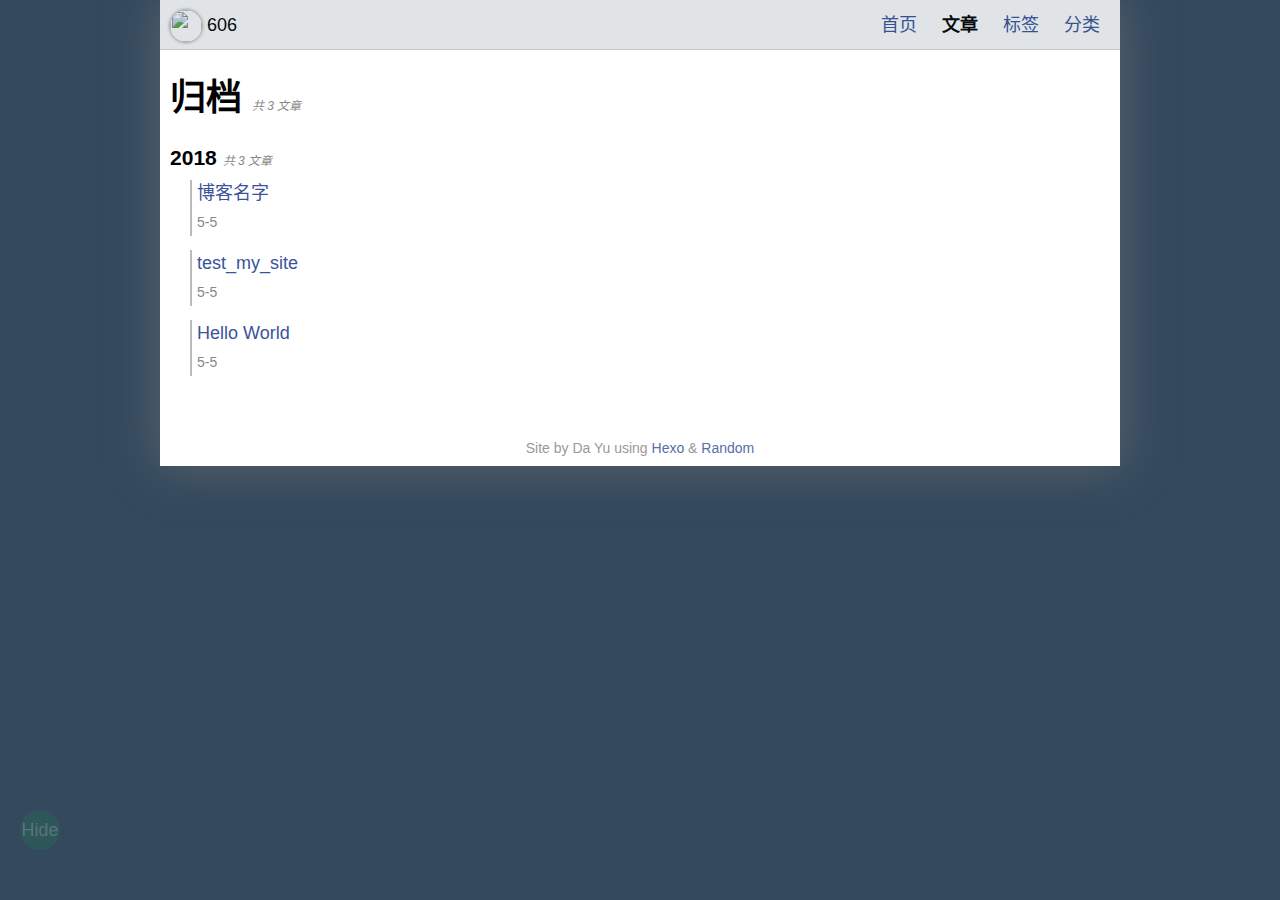
==== commit 48388a83: "Site updated: 2018-05-06 11:58:14" ====
--- a/archives/index.html
+++ b/archives/index.html
@@ -59,42 +59,28 @@
           
             <li>
           
-            <a href="/index.html">Home</a>
+            <a href="/index.html">首页</a>
             
           </li>
         
           
-            <li>
-          
-            <a href="/archives.swig">Archives</a>
+            <li class="active">
+          
+            <a href="/archives">文章</a>
             
           </li>
         
           
             <li>
           
-            <a href="/tags">Tags</a>
+            <a href="/tags">标签</a>
             
           </li>
         
           
             <li>
           
-            <a href="/categories">Categories</a>
-            
-          </li>
-        
-          
-            <li>
-          
-            <a href="/about">About</a>
-            
-          </li>
-        
-          
-            <li>
-          
-            <a href="https://github.com/stiekel/hexo-theme-random">Github</a>
+            <a href="/categories">分类</a>
             
           </li>
         
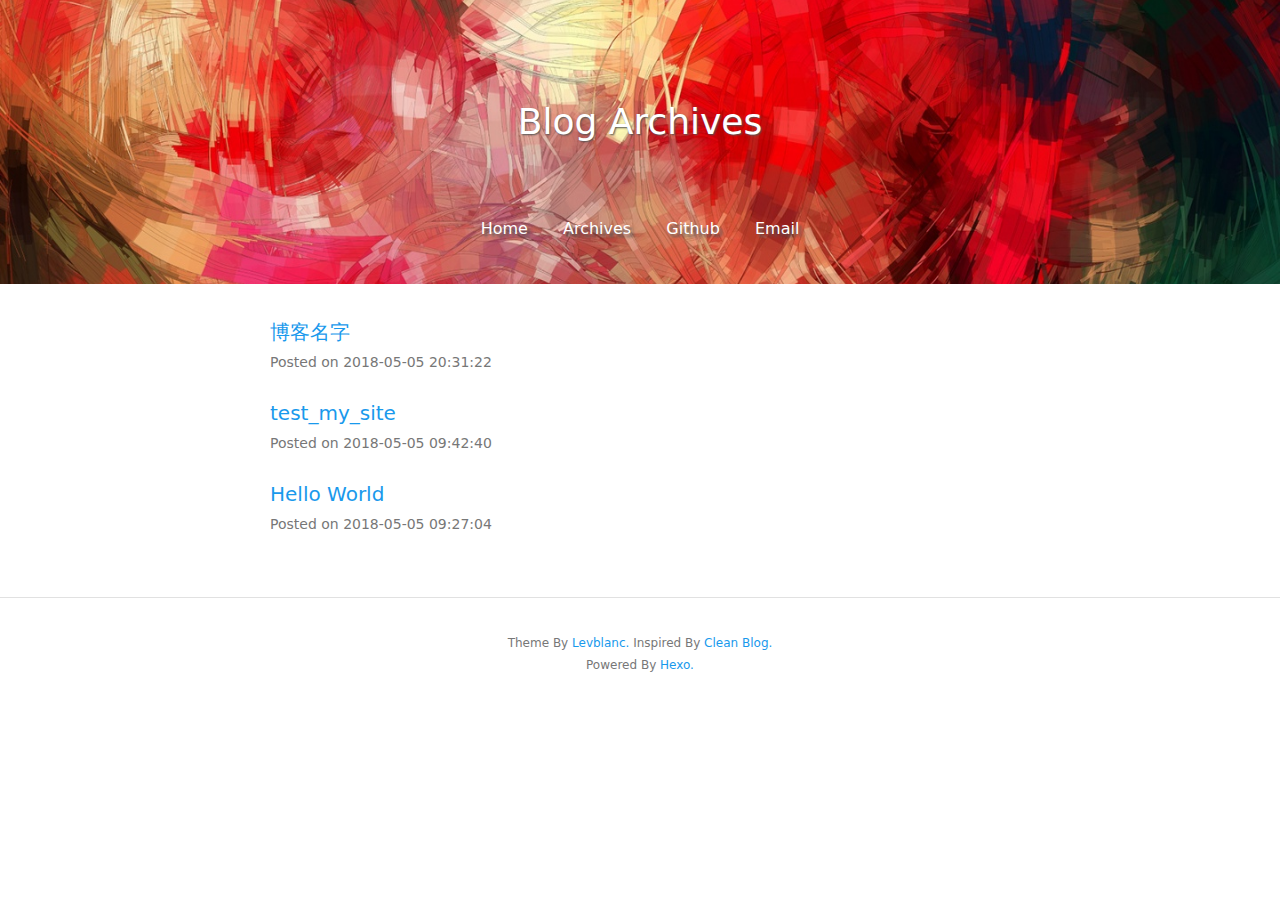
==== commit 36f75cab: "Site updated: 2018-05-09 18:33:04" ====
--- a/archives/index.html
+++ b/archives/index.html
@@ -1,381 +1,169 @@
+<!DOCTYPE html>
+<html>
+  <!-- Html Head Tag-->
+  <head>
+  <meta charset="UTF-8">
+  <meta http-equiv="X-UA-Compatible" content="IE=edge">
+  <meta name="viewport" content="width=device-width, initial-scale=1">
+  <meta name="description" content="">
+  <meta name="author" content="Da Yu">
+  <!-- Open Graph Data -->
+  <meta property="og:title" content="606"/>
+  <meta property="og:description" content="" />
+  <meta property="og:site_name" content="606"/>
+  <meta property="og:type" content="website" />
+  <meta property="og:image" content="http://yoursite.com"/>
+  
+    <link rel="alternate" href="/atom.xml" title="606" type="application/atom+xml">
+  
+  
+    <link rel="icon" href="/favicon.png">
+  
+
+  <!-- Site Title -->
+  <title>606</title>
+
+  <!-- Bootstrap CSS -->
+  <link rel="stylesheet" href="/css/bootstrap.min.css">
+  <!-- Custom CSS -->
+  
+  <link rel="stylesheet" href="/css/style.light.css">
+
+  <!-- Google Analytics -->
+  
+
+</head>
+
+  <body>
+    <!-- Archive Header -->
+<!-- Page Header -->
 
 
-  
-
-
-
-
-
-
-<!doctype html>
-<html lang="zh-CN">
-<head>
-  <meta http-equiv="Content-Type" content="text/html" charset="UTF-8">
-  <meta name="viewport" content="width=device-width, initial-scale=1">
-  
-  <meta name="author" content="Da Yu">
-  
-  
-  
-  
-    <meta name="description" content="">
-  
-  <title>归档 [ 606 ]</title>
-  
-  
-    <link rel="shortcut icon" href="/favicon.ico">
-  
-  
-  <link rel="stylesheet" href="/css/random.css">
-<link rel="stylesheet" href="/css/vegas.min.css">
-<link rel="stylesheet" href="/css/highlight-railscasts.css">
-<link rel="stylesheet" href="/css/jquery.fancybox.css">
-<link rel="stylesheet" href="/css/iconfont/iconfont.css">
-<link rel="stylesheet" href="/css/jquery.fancybox-thumbs.css">
-<link rel="stylesheet" href="/css/plyr.css">
-  
-</head>
-
-<body>
-<div class="side-navigate hide-area">
-  
-  
-</div>
-<div id="outer-container" class="hide-area">
-<div id="container">
-  <div id="menu-outer" class="slide-down">
-    <div id="menu-inner">
-      <div id="brand">
-        
-        <a onClick="openUserCard()">
-          <img id="avatar" src="http://ww1.sinaimg.cn/large/006kzt3ngy1fr0cnu79wqj31hc0u0npd.jpg"/>
-          <div id="homelink">606</div>
-        </a>
-      </div>
-      <div id="menu-list">
-        <ul>
-        
-        
-          
-            <li>
-          
-            <a href="/index.html">首页</a>
+<header class="site-header header-background" style="background-image: url(/img/default-banner-dark.jpg)">
+  <div class="container">
+    <div class="row">
+      <div class="col-lg-8 col-lg-offset-2 col-md-10 col-md-offset-1">
+        <div class="page-title with-background-image">
+          <p class="title">Blog Archives</p>
+          <p class="subtitle"></p>
+        </div>
+        <div class="site-menu with-background-image">
+          <ul>
             
-          </li>
-        
-          
-            <li class="active">
-          
-            <a href="/archives">文章</a>
+              <li>
+                <a href="/">
+                  
+                  Home
+                  
+                </a>
+              </li>
             
-          </li>
-        
-          
-            <li>
-          
-            <a href="/tags">标签</a>
+              <li>
+                <a href="/archives">
+                  
+                  Archives
+                  
+                </a>
+              </li>
             
-          </li>
-        
-          
-            <li>
-          
-            <a href="/categories">分类</a>
+              <li>
+                <a href="https://github.com/<your-github-username>">
+                  
+                  Github
+                  
+                </a>
+              </li>
             
-          </li>
-        
-        </ul>
-      </div>
-      <div id="show-menu">
-        <button>Menu</button>
+              <li>
+                <a href="mailto:<your-email-address>">
+                  
+                  Email
+                  
+                </a>
+              </li>
+            
+          </ul>
+        </div>
       </div>
     </div>
   </div>
+</header>
 
-  <div id="content-outer">
-    <div id="content-inner">
+<!-- Archive List -->
+<div class="container">
+  <div class="row">
+    <div class="col-lg-8 col-lg-offset-2 col-md-10 col-md-offset-1">
       
-      
-  <article>
-    
-
-  <div id="recent-posts">
-    <h1>归档
-    
-      <span class="posts-count">
-      共
-      3
-      
-        文章
-      
-      </span>
-    
-    </h1>
-    
-    
-      
-      
-        
-      
-      
-    
-      
-      
-      
-    
-      
-      
-      
-    
-    
-    
-      
-      
-        
-        <h3 class="archive-year-title">2018
-        
-          <span class="posts-count">
-          共
-          3
-          
-            文章
-          
-          </span>
-        
-        </h3>
-      
-      <div class="post-title-item">
-  
-  <a href="/2018/05/05/博客名字/">
-  
+        <div class="archive-item">
+  <a href="/2018/05/05/博客名字/" class="post-title">
     博客名字
-  
   </a>
-  <p class="page-title-sub">
-    <span id = "post-title-date">5-5</span>
-    
-    
-    
-      <br>
-      
-      
-    
-  </p>
-  
+  <div class="date text-muted">Posted on 2018-05-05 20:31:22</div>
 </div>
-    
-      
-      
-      <div class="post-title-item">
-  
-  <a href="/2018/05/05/test-my-site/">
-  
-    test_my_site
-  
-  </a>
-  <p class="page-title-sub">
-    <span id = "post-title-date">5-5</span>
-    
-    
-    
-      <br>
-      
-      
-    
-  </p>
-  
-</div>
-    
-      
-      
-      <div class="post-title-item">
-  
-  <a href="/2018/05/05/hello-world/">
-  
-    Hello World
-  
-  </a>
-  <p class="page-title-sub">
-    <span id = "post-title-date">5-5</span>
-    
-    
-    
-      <br>
-      
-      
-    
-  </p>
-  
-</div>
-    
-  </div>
-
-
-  </article>
 
       
+        <div class="archive-item">
+  <a href="/2018/05/05/test-my-site/" class="post-title">
+    test_my_site
+  </a>
+  <div class="date text-muted">Posted on 2018-05-05 09:42:40</div>
+</div>
+
       
+        <div class="archive-item">
+  <a href="/2018/05/05/hello-world/" class="post-title">
+    Hello World
+  </a>
+  <div class="date text-muted">Posted on 2018-05-05 09:27:04</div>
+</div>
+
+      
+
     </div>
   </div>
-
-  <div id="bottom-outer">
-    <div id="bottom-inner">
-      Site by Da Yu using
-      <a href="http://hexo.io">Hexo</a> & <a href="https://github.com/stiekel/hexo-theme-random">Random</a>
-      <br>
-      
+</div>
+<!-- Pagination -->
+<div class="container">
+  <div class="row">
+    <div class="col-lg-10 col-md-10 col-md-offset-1">
+      <ul class="pagination">
+          
+          
+      </ul>
     </div>
   </div>
 </div>
 
-</div>
 
 
-<div id="user-card">
-  <div class="center-field">
-    <img class="avatar" src="http://ww1.sinaimg.cn/large/006kzt3ngy1fr0cnu79wqj31hc0u0npd.jpg">
-    <p id="description"></p>
-    <ul class="social-icon">
-  
-  
-    <li>
-      <a href="https://github.com/stiekel/hexo-theme-random">
-        
-          <i class="icon iconfont github">&#xe606;</i>
-        
-      </a>
-    </li>
-  
-    <li>
-      <a href="https://coding.net/u/Stiekel">
-        
-          <i class="icon iconfont coding">&#xe607;</i>
-        
-      </a>
-    </li>
-  
-    <li>
-      <a href="http://weibo.com/sidcn">
-        
-          <i class="icon iconfont weibo">&#xe602;</i>
-        
-      </a>
-    </li>
-  
-</ul>
+    <!-- Footer -->
+<footer>
+  <div class="container">
+    <div class="row">
+      <div class="col-lg-8 col-lg-offset-2 col-md-10 col-md-offset-1">
+        <p class="copyright text-muted">
+          Theme By <a target="_blank" href="https://github.com/levblanc">Levblanc.</a>
+          Inspired By <a target="_blank" href="https://github.com/klugjo/hexo-theme-clean-blog">Clean Blog.</a>
+        <p class="copyright text-muted">
+          Powered By <a target="_blank" href="https://hexo.io/">Hexo.</a>
+        </p>
+      </div>
+    </div>
   </div>
-</div>
+</footer>
 
 
-<div id="btn-view">Hide</div>
-
+    <!-- After Footer Scripts -->
+<script src="/js/highlight.pack.js"></script>
 <script>
-// is trigger analytics / tongji script
-var isIgnoreHost = false;
-
-if(window && window.location && window.location.host) {
-  isIgnoreHost = ["localhost","127.0.0.1"].some(function(address){
-    return 0 === window.location.host.indexOf(address);
+  document.addEventListener("DOMContentLoaded", function(event) {
+    var codeBlocks = Array.prototype.slice.call(document.getElementsByTagName('pre'))
+    codeBlocks.forEach(function(block, index) {
+      hljs.highlightBlock(block);
+    });
   });
-}
-
-var isTriggerAnalytics = !( true && isIgnoreHost );
-
 </script>
 
-
-
-
-  
-  
-    <script src="/js/jquery-2.2.3.min.js"></script>
-  
-    <script src="/js/vegas.min.js"></script>
-  
-    <script src="/js/random.js"></script>
-  
-    <script src="/js/highlight.pack.js"></script>
-  
-    <script src="/js/jquery.mousewheel.pack.js"></script>
-  
-    <script src="/js/jquery.fancybox.pack.js"></script>
-  
-    <script src="/js/jquery.fancybox-thumbs.js"></script>
-  
-    <script src="/js/plyr.js"></script>
-  
-
-<script>
-
-  // fancybox
-  var backgroundImages = [];
-  
-    
-      backgroundImages.push('http://7te9fe.com1.z0.glb.clouddn.com/bgimg_1.jpg?imageView2/1/w/__width__/h/__height__');
-    
-      backgroundImages.push('http://ww1.sinaimg.cn/large/006kzt3ngy1fr0ikhlxmyj30u0140q69.jpg?imageView2/1/w/__width__/h/__height__');
-    
-  
-  $('#post').each(function(i){
-    $(this).find('img').each(function(){
-      if ($(this).parent().hasClass('fancybox') || $(this).parent().hasClass('fancybox-thumb')) return;
-      var alt = this.alt || this.title;
-      if (alt) $(this).after('<span class="caption">' + alt + '</span>');
-      $(this).wrap('<a href="' + this.src + '" title="' + alt + '" class="fancybox"></a>');
-    });
-    $(this).find('.fancybox').each(function(){
-      $(this).attr('rel', 'post' + i);
-    });
-  });
-  $(".fancybox").fancybox();
-
-var vegasConfig = {"preload­Image":true,"transition":["slideLeft2","slideRight2","flash2"],"timer":true,"delay":5000,"shuffle":true,"count":28};
-var unsplashConfig = {"gravity":"north"};
-// is show background images
-var turnoffBackgroundImage = false;
-
-
-
-
-var backgroundColor = "34495E";
-
-$(".fancybox-thumb").fancybox({
-  prevEffect: 'none',
-  nextEffect: 'none',
-  helpers: {
-    title: {
-      type: 'outside'
-    },
-    thumbs: {
-      width: 50,
-      height: 50
-    }
-  }
-});
-
-// show video with plyr
-$(".video-container iframe").each(function(i){
-  var url = $(this).attr('src');
-  var id = url.split('/').pop();
-  var plyrContainer = document.createElement('div');
-  plyrContainer.className = 'plyr';
-  var plyrElement = document.createElement('div');
-  plyrElement.dataset.videoId = id;
-  switch(true) {
-    case url.search('youtube.com') >= 0:
-      plyrElement.dataset.type = 'youtube';
-      break;
-    case url.search('vimeo.com') >= 0:
-      plyrElement.dataset.type = 'vimeo';
-      break;
-    default:
-      return;
-  };
-  plyrContainer.appendChild(plyrElement);
-  $(this).parent().html(plyrContainer);
-});
-plyr.setup('.plyr', {iconUrl: '/css/sprite.svg'});
-</script>
-</body>
+  </body>
 </html>
 
--- a/css/style.light.css
+++ b/css/style.light.css
@@ -0,0 +1,749 @@
+/* basic colors */
+/* theme colors */
+/* modify value of $theme-color to get different theme colors */
+/* typo.css from https://github.com/sofish/typo.css */
+
+@charset "utf-8";
+
+/* 防止用户自定义背景颜色对网页的影响，添加让用户可以自定义字体 */
+html {
+  color: #333;
+  background: #fff;
+  -webkit-text-size-adjust: 100%;
+  -ms-text-size-adjust: 100%;
+  text-rendering: optimizelegibility;
+}
+
+/* 如果你的项目仅支持 IE9+ | Chrome | Firefox 等，推荐在 <html> 中添加 .borderbox 这个 class */
+html.borderbox *, html.borderbox *:before, html.borderbox *:after {
+  -moz-box-sizing: border-box;
+  -webkit-box-sizing: border-box;
+  box-sizing: border-box;
+}
+
+/* 内外边距通常让各个浏览器样式的表现位置不同 */
+body, dl, dt, dd, ul, ol, li, h1, h2, h3, h4, h5, h6, pre, code, form, fieldset, legend, input, textarea, p, blockquote, th, td, hr, button, article, aside, details, figcaption, figure, footer, header, menu, nav, section {
+  margin: 0;
+  padding: 0;
+}
+
+/* 重设 HTML5 标签, IE 需要在 js 中 createElement(TAG) */
+article, aside, details, figcaption, figure, footer, header, menu, nav, section {
+  display: block;
+}
+
+/* HTML5 媒体文件跟 img 保持一致 */
+audio, canvas, video {
+  display: inline-block;
+}
+
+/* 要注意表单元素并不继承父级 font 的问题 */
+body, button, input, select, textarea {
+  font: 300 1rem/1.8 PingFang SC, Lantinghei SC, Microsoft Yahei, Hiragino Sans GB, Microsoft Sans Serif, WenQuanYi Micro Hei, sans;
+}
+
+button::-moz-focus-inner,
+input::-moz-focus-inner {
+  padding: 0;
+  border: 0;
+}
+
+/* 去掉各Table cell 的边距并让其边重合 */
+table {
+  border-collapse: collapse;
+  border-spacing: 0;
+}
+
+/* 去除默认边框 */
+fieldset, img {
+  border: 0;
+}
+
+/* 块/段落引用 */
+blockquote {
+  position: relative;
+  color: #999;
+  font-weight: 400;
+  border-left: 1px solid #1abc9c;
+  padding-left: 1em;
+  margin: 1em 3em 1em 2em;
+}
+
+@media only screen and ( max-width: 640px ) {
+  blockquote {
+    margin: 1em 0;
+  }
+}
+
+/* Firefox 以外，元素没有下划线，需添加 */
+acronym, abbr {
+  border-bottom: 1px dotted;
+  font-variant: normal;
+}
+
+/* 添加鼠标问号，进一步确保应用的语义是正确的（要知道，交互他们也有洁癖，如果你不去掉，那得多花点口舌） */
+abbr {
+  cursor: help;
+}
+
+/* 一致的 del 样式 */
+del {
+  text-decoration: line-through;
+}
+
+address, caption, cite, code, dfn, em, th, var {
+  font-style: normal;
+  font-weight: 400;
+}
+
+/* 去掉列表前的标识, li 会继承，大部分网站通常用列表来很多内容，所以应该当去 */
+ul, ol {
+  list-style: none;
+}
+
+/* 对齐是排版最重要的因素, 别让什么都居中 */
+caption, th {
+  text-align: left;
+}
+
+q:before, q:after {
+  content: '';
+}
+
+/* 统一上标和下标 */
+sub, sup {
+  font-size: 75%;
+  line-height: 0;
+  position: relative;
+}
+
+:root sub, :root sup {
+  vertical-align: baseline; /* for ie9 and other modern browsers */
+}
+
+sup {
+  top: -0.5em;
+}
+
+sub {
+  bottom: -0.25em;
+}
+
+/* 让链接在 hover 状态下显示下划线 */
+// a {
+//   color: #1abc9c;
+// }
+
+// a:hover {
+//   text-decoration: underline;
+// }
+
+// .typo a {
+//   border-bottom: 1px solid #1abc9c;
+// }
+
+// .typo a:hover {
+//   border-bottom-color: #555;
+//   color: #555;
+//   text-decoration: none;
+// }
+
+/* 默认不显示下划线，保持页面简洁 */
+ins, a {
+  text-decoration: none;
+}
+
+/* 专名号：虽然 u 已经重回 html5 Draft，但在所有浏览器中都是可以使用的，
+ * 要做到更好，向后兼容的话，添加 class="typo-u" 来显示专名号
+ * 关于 <u> 标签：http://www.whatwg.org/specs/web-apps/current-work/multipage/text-level-semantics.html#the-u-element
+ * 被放弃的是 4，之前一直搞错 http://www.w3.org/TR/html401/appendix/changes.html#idx-deprecated
+ * 一篇关于 <u> 标签的很好文章：http://html5doctor.com/u-element/
+ */
+u, .typo-u {
+  text-decoration: underline;
+}
+
+/* 标记，类似于手写的荧光笔的作用 */
+mark {
+  background: #fffdd1;
+  border-bottom: 1px solid #ffedce;
+  padding: 2px;
+  margin: 0 5px;
+}
+
+/* 代码片断 */
+pre, code, pre tt {
+  font-family: Courier, 'Courier New', monospace;
+}
+
+pre {
+  background: #f8f8f8;
+  border: 1px solid #ddd;
+  padding: 1em 1.5em;
+  display: block;
+  -webkit-overflow-scrolling: touch;
+}
+
+/* 一致化 horizontal rule */
+hr {
+  border: none;
+  border-bottom: 1px solid #cfcfcf;
+  margin-bottom: 0.8em;
+  height: 10px;
+}
+
+/* 底部印刷体、版本等标记 */
+small, .typo-small,
+  /* 图片说明 */
+figcaption {
+  font-size: 0.9em;
+  color: #888;
+}
+
+strong, b {
+  font-weight: bold;
+  color: #000;
+}
+
+/* 可拖动文件添加拖动手势 */
+[draggable] {
+  cursor: move;
+}
+
+.clearfix:before, .clearfix:after {
+  content: "";
+  display: table;
+}
+
+.clearfix:after {
+  clear: both;
+}
+
+.clearfix {
+  zoom: 1;
+}
+
+/* 强制文本换行 */
+.textwrap, .textwrap td, .textwrap th {
+  word-wrap: break-word;
+  word-break: break-all;
+}
+
+.textwrap-table {
+  table-layout: fixed;
+}
+
+/* 提供 serif 版本的字体设置: iOS 下中文自动 fallback 到 sans-serif */
+.serif {
+  font-family: Palatino, Optima, Georgia, serif;
+}
+
+/* 保证块/段落之间的空白隔行 */
+.typo table, .typo p, .typo pre, .typo ul, .typo ol, .typo dl, .typo form, .typo hr,
+.typo-p, .typo-pre, .typo-ul, .typo-ol, .typo-dl, .typo-form, .typo-hr, .typo-table, blockquote {
+  margin-bottom: 1.2em
+}
+
+h1, h2, h3, h4, h5, h6 {
+  font-family: PingFang SC, Verdana, Helvetica Neue, Microsoft Yahei, Hiragino Sans GB, Microsoft Sans Serif, WenQuanYi Micro Hei, sans-serif;
+  font-weight: 100;
+  color: #000;
+  line-height: 1.35;
+}
+
+/* 标题应该更贴紧内容，并与其他块区分，margin 值要相应做优化 */
+.typo h1, .typo h2, .typo h3, .typo h4, .typo h5, .typo h6,
+.typo-h1, .typo-h2, .typo-h3, .typo-h4, .typo-h5, .typo-h6 {
+  margin-top: 1.2em;
+  margin-bottom: 0.6em;
+  line-height: 1.35;
+}
+
+.typo h1, .typo-h1 {
+  font-size: 2em;
+}
+
+.typo h2, .typo-h2 {
+  font-size: 1.8em;
+}
+
+.typo h3, .typo-h3 {
+  font-size: 1.6em;
+}
+
+.typo h4, .typo-h4 {
+  font-size: 1.4em;
+}
+
+.typo h5, .typo h6, .typo-h5, .typo-h6 {
+  font-size: 1.2em;
+}
+
+/* 在文章中，应该还原 ul 和 ol 的样式 */
+.typo ul, .typo-ul {
+  margin-left: 1.3em;
+  list-style: disc;
+}
+
+.typo ol, .typo-ol {
+  list-style: decimal;
+  margin-left: 1.9em;
+}
+
+.typo li ul, .typo li ol, .typo-ul ul, .typo-ul ol, .typo-ol ul, .typo-ol ol {
+  margin-bottom: 0.8em;
+  margin-left: 2em;
+}
+
+.typo li ul, .typo-ul ul, .typo-ol ul {
+  list-style: circle;
+}
+
+/* 同 ul/ol，在文章中应用 table 基本格式 */
+// .typo table th,
+// .typo table td,
+.typo-table th,
+.typo-table td,
+.typo table caption {
+  border: 1px solid #ddd;
+  padding: 0.5em 1em;
+  color: #666;
+}
+
+
+// .typo table th,
+.typo-table th {
+  background: #fbfbfb;
+}
+
+// .typo table thead th,
+.typo-table thead th {
+  background: #f1f1f1;
+}
+
+.typo table caption {
+  border-bottom: none;
+}
+
+/* 去除 webkit 中 input 和 textarea 的默认样式  */
+.typo-input, .typo-textarea {
+  -webkit-appearance: none;
+  border-radius: 0;
+}
+
+.typo-em, .typo em, legend, caption {
+  color: #000;
+  font-weight: inherit;
+}
+
+/* 着重号，只能在少量（少于100个字符）且全是全角字符的情况下使用 */
+.typo-em {
+  position: relative;
+}
+
+.typo-em:after {
+  position: absolute;
+  top: 0.65em;
+  left: 0;
+  width: 100%;
+  overflow: hidden;
+  white-space: nowrap;
+  content: "・・・・・・・・・・・・・・・・・・・・・・・・・・・・・・・・・・・・・・・・・・・・・・・・・・・・・・・・・・・・・・・・・・・・・・・・・・・・・・・・・・・・・・・・・・・・・・・・・・・・";
+}
+
+/* Responsive images */
+.typo img {
+  max-width: 100%;
+}
+
+.hljs {
+  display: block;
+  overflow-x: auto;
+  padding: 0.5em;
+  background: #23241f;
+}
+.hljs,
+.hljs-tag,
+.hljs-subst {
+  color: #f8f8f2;
+}
+.hljs-strong,
+.hljs-emphasis {
+  color: #a8a8a2;
+}
+.hljs-bullet,
+.hljs-quote,
+.hljs-number,
+.hljs-regexp,
+.hljs-literal,
+.hljs-link {
+  color: #ae81ff;
+}
+.hljs-code,
+.hljs-title,
+.hljs-section,
+.hljs-selector-class {
+  color: #a6e22e;
+}
+.hljs-strong {
+  font-weight: bold;
+}
+.hljs-emphasis {
+  font-style: italic;
+}
+.hljs-keyword,
+.hljs-selector-tag,
+.hljs-name,
+.hljs-attr {
+  color: #f92672;
+}
+.hljs-symbol,
+.hljs-attribute {
+  color: #66d9ef;
+}
+.hljs-params,
+.hljs-class .hljs-title {
+  color: #f8f8f2;
+}
+.hljs-string,
+.hljs-type,
+.hljs-built_in,
+.hljs-builtin-name,
+.hljs-selector-id,
+.hljs-selector-attr,
+.hljs-selector-pseudo,
+.hljs-addition,
+.hljs-variable,
+.hljs-template-variable {
+  color: #e6db74;
+}
+.hljs-comment,
+.hljs-deletion,
+.hljs-meta {
+  color: #75715e;
+}
+.highlight {
+  overflow: auto;
+}
+.highlight table {
+  width: 100%;
+  max-width: 100%;
+}
+.highlight pre {
+  font-size: 0.8125rem;
+}
+.highlight .gutter {
+  width: 5%;
+  text-align: right;
+}
+.highlight .gutter pre {
+  border-top: 0;
+  border-bottom: 0;
+  border-left: 0;
+}
+.highlight .code {
+  width: 95%;
+}
+.highlight .code pre {
+  border: 0;
+}
+code {
+  color: #1999ec;
+  padding: 0 0.125rem;
+  margin: 0 0.125rem;
+  border-radius: 0.0625rem;
+  background-color: #f0e8df;
+}
+@media only screen and (max-width: 414px) {
+  .highlight pre {
+    font-size: 0.75rem;
+  }
+}
+html,
+body {
+  color: #555;
+  background-color: #fff;
+  font-size: 100%; /* add PX (or original value) as backup */
+  font-size: 100%;
+}
+a {
+  color: #1999ec;
+}
+a:hover {
+  text-decoration: none;
+  color: #fff;
+  background-color: #1999ec;
+  transition: all 0.25s;
+  cursor: pointer;
+}
+strong {
+  color: #555;
+}
+h1,
+h2,
+h3,
+h4,
+h5,
+h6 {
+  color: #555;
+}
+.site-header {
+  padding: 2.5rem 0;
+  border-bottom: 1px solid #e1e1e1;
+  margin-bottom: 1.875rem;
+}
+.site-header.header-background {
+  border-bottom: 0;
+  background-color: #808080;
+  background-position: center center;
+  background-attachment: scroll;
+  -webkit-background-size: cover;
+  -moz-background-size: cover;
+  background-size: cover;
+  -o-background-size: cover;
+}
+.site-header .page-title {
+  color: #1999ec;
+  text-align: center;
+  text-shadow: 1px 1px 2px #555;
+}
+.site-header .page-title.with-background-image {
+  color: #fff;
+  padding: 3.125rem 0;
+}
+.site-header .page-title .title {
+  font-size: 2.25rem;
+}
+.site-menu {
+  text-align: center;
+  margin-top: 0.625rem;
+  text-shadow: 3px 3px 3px #555;
+}
+.site-menu ul {
+  margin: 0 auto;
+  padding: 0;
+}
+.site-menu ul > li {
+  display: inline-block;
+  margin-right: 0.625rem;
+}
+.site-menu ul > li:last-child {
+  margin-right: 0;
+}
+.site-menu ul > li > a {
+  padding: 0.1875rem 0.625rem;
+  border-radius: 0.125rem;
+}
+.site-menu.with-background-image a {
+  color: #fff;
+}
+@media only screen and (max-width: 414px) {
+  .site-header .page-title.with-background-image {
+    padding: 1.875rem 0;
+  }
+  .site-header .page-title .title {
+    font-size: 1.375rem;
+  }
+  .site-menu {
+    font-size: 1rem;
+  }
+  .site-menu ul li {
+    margin-right: 0;
+  }
+  .site-menu ul li > a {
+    padding: 0.1875rem 0.375rem;
+  }
+}
+.post-item-wrapper {
+  padding: 2.1875rem 0;
+  border-bottom: 1px solid #e1e1e1;
+  text-align: center;
+  overflow: hidden;
+}
+.post-item-wrapper:last-child {
+  border-bottom: none;
+}
+.post-item-wrapper .post-title {
+  display: inline-block;
+  padding: 0 0.625rem;
+  margin-bottom: 1.25rem;
+  font-size: 1.375rem;
+  text-align: center;
+  border-radius: 0.125rem;
+}
+.post-item-wrapper .post-excerpt {
+  overflow: hidden;
+}
+.post-item-wrapper .date-and-category,
+.post-item-wrapper .excerpt,
+.post-item-wrapper .tags {
+  float: left;
+}
+.post-item-wrapper .date-and-category,
+.post-item-wrapper .tags {
+  width: 14%;
+}
+.post-item-wrapper .excerpt {
+  width: 64%;
+  margin: 0 4%;
+  font-size: 0.875rem;
+  text-align: justify;
+}
+.post-item-wrapper .excerpt p {
+  margin-bottom: 0;
+}
+.post-item-wrapper .date-and-category {
+  font-size: 0.8125rem;
+  text-align: center;
+  border: 1px solid #1999ec;
+  border-radius: 0.1875rem;
+}
+.post-item-wrapper .date-and-category .date,
+.post-item-wrapper .date-and-category .categories {
+  padding: 0.125rem 0;
+}
+.post-item-wrapper .date-and-category .date {
+  color: #1999ec;
+}
+.post-item-wrapper .date-and-category .categories {
+  color: #fff;
+  background-color: #1999ec;
+}
+.post-item-wrapper .date-and-category .categories > a {
+  color: #fff;
+  background-color: #1999ec;
+}
+.post-item-wrapper .tags {
+  overflow: hidden;
+}
+.post-item-wrapper .tags .untagged,
+.post-item-wrapper .tags .tag {
+  display: inline-block;
+  font-size: 0.8125rem;
+  padding: 0 0.3125rem;
+  text-align: center;
+  border: 1px solid #1999ec;
+  border-radius: 0.1875rem;
+}
+.post-item-wrapper .tags .untagged {
+  color: #1999ec;
+}
+@media only screen and (max-width: 768px) {
+  .post-item-wrapper .date-and-category,
+  .post-item-wrapper .tags {
+    display: none;
+  }
+  .post-item-wrapper .excerpt {
+    width: 100%;
+    padding: 0 5%;
+    margin: 0;
+    float: none;
+  }
+  .post-item-wrapper .post-title {
+    font-size: 1.125rem;
+  }
+}
+.archive-item {
+  margin-bottom: 1.25rem;
+}
+.archive-item .post-title {
+  font-size: 1.25rem;
+  padding: 0 0.3125rem;
+  border-radius: 0.125rem;
+}
+.archive-item .date {
+  font-size: 0.875rem;
+  padding: 0 0.3125rem;
+}
+@media only screen and (max-width: 414px) {
+  .archive-item .post-title {
+    font-size: 1rem;
+  }
+  .archive-item .date {
+    font-size: 0.875rem;
+  }
+}
+.post-tags,
+.post-info {
+  font-size: 0.875rem;
+  font-style: italic;
+  text-align: center;
+}
+.post-info {
+  margin-bottom: 0.3125rem;
+}
+.post-info .info {
+  padding: 0 0.5rem;
+  border-right: 1px dotted #85878a;
+}
+.post-info .info:last-child {
+  border-right: none;
+}
+.post-info .categories a {
+  padding: 0.125rem 0.25rem;
+  border-radius: 0.125rem;
+}
+.post-tags {
+  font-style: italic;
+}
+.post-tags > a {
+  display: inline-block;
+  padding: 0 0.25rem;
+  margin-right: 0.125rem;
+  border-radius: 0.125rem;
+}
+.post-content {
+  padding-top: 2.5rem;
+  padding-bottom: 2.5rem;
+  font-size: 0.9375rem;
+}
+@media only screen and (max-width: 414px) {
+  .post-tags,
+  .post-info {
+    font-size: 0.75rem;
+  }
+  .post-tags .info,
+  .post-info .info {
+    padding: 0 0.3125rem;
+  }
+  .post-tags .time,
+  .post-info .time {
+    display: none;
+  }
+  .post-content {
+    font-size: 0.78125rem;
+  }
+}
+footer {
+  padding: 2.1875rem 0;
+  border-top: 1px solid #e1e1e1;
+  font-size: 0.75rem;
+  text-align: center;
+}
+.pagination {
+  display: block;
+  text-align: center;
+  overflow: hidden;
+}
+.pagination > li {
+  display: inline-block;
+}
+.pagination > li > a {
+  color: #1999ec;
+  background-color: #fff;
+  border: 1px solid #1999ec;
+  border-radius: 0.1875rem;
+}
+.pagination > li > a:hover {
+  color: #fff;
+  background-color: #1999ec;
+  border: 1px solid #1999ec;
+}
+.pagination > li > a span {
+  display: inline-block;
+}
+@media only screen and (max-width: 414px) {
+  .pagination {
+    font-size: 0.875rem;
+  }
+}
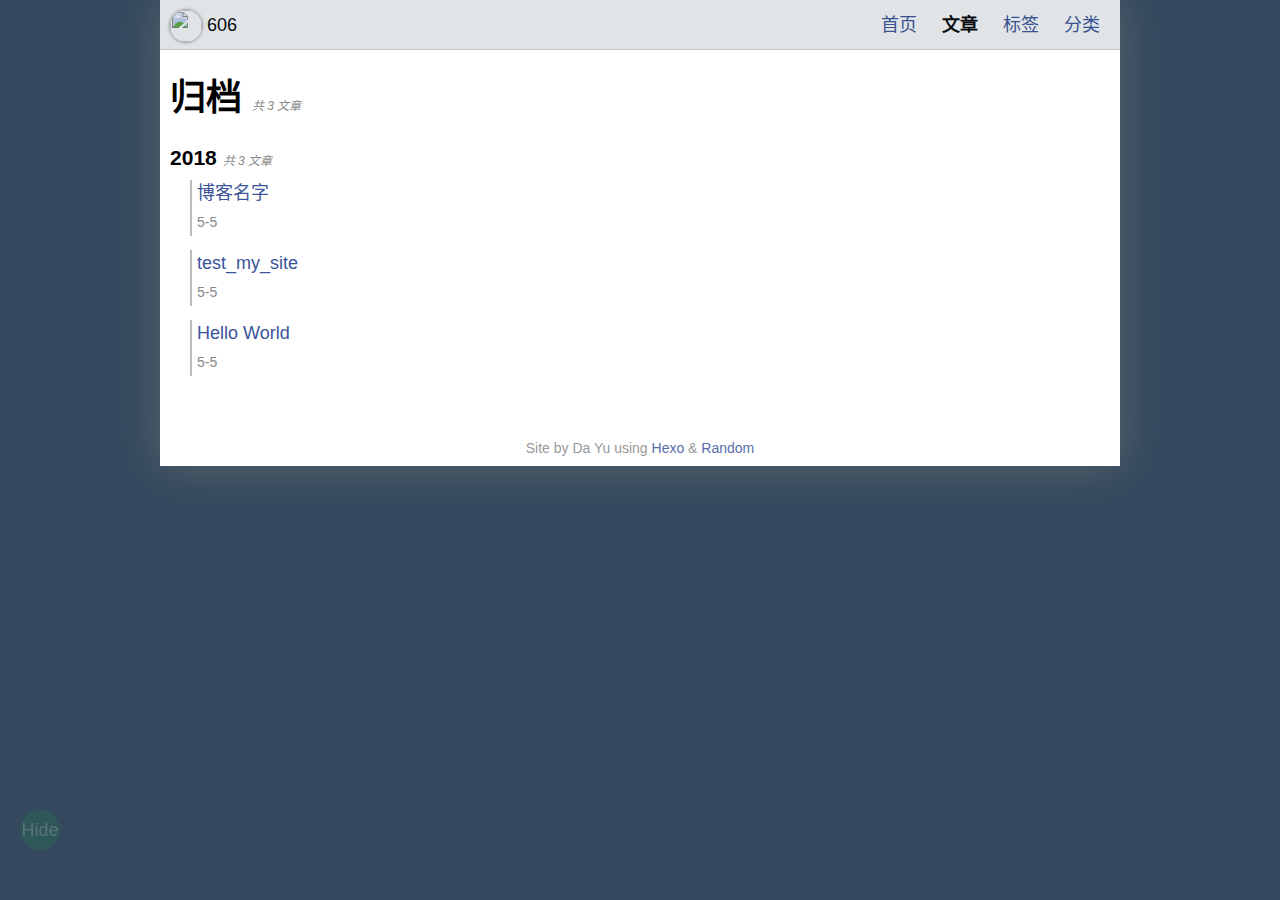
==== commit 60a74726: "Site updated: 2018-05-10 18:41:53" ====
--- a/archives/index.html
+++ b/archives/index.html
@@ -1,169 +1,381 @@
-<!DOCTYPE html>
-<html>
-  <!-- Html Head Tag-->
-  <head>
-  <meta charset="UTF-8">
-  <meta http-equiv="X-UA-Compatible" content="IE=edge">
+
+
+  
+
+
+
+
+
+
+<!doctype html>
+<html lang="zh-CN">
+<head>
+  <meta http-equiv="Content-Type" content="text/html" charset="UTF-8">
   <meta name="viewport" content="width=device-width, initial-scale=1">
-  <meta name="description" content="">
+  
   <meta name="author" content="Da Yu">
-  <!-- Open Graph Data -->
-  <meta property="og:title" content="606"/>
-  <meta property="og:description" content="" />
-  <meta property="og:site_name" content="606"/>
-  <meta property="og:type" content="website" />
-  <meta property="og:image" content="http://yoursite.com"/>
-  
-    <link rel="alternate" href="/atom.xml" title="606" type="application/atom+xml">
-  
-  
-    <link rel="icon" href="/favicon.png">
-  
-
-  <!-- Site Title -->
-  <title>606</title>
-
-  <!-- Bootstrap CSS -->
-  <link rel="stylesheet" href="/css/bootstrap.min.css">
-  <!-- Custom CSS -->
-  
-  <link rel="stylesheet" href="/css/style.light.css">
-
-  <!-- Google Analytics -->
-  
-
+  
+  
+  
+  
+    <meta name="description" content="">
+  
+  <title>归档 [ 606 ]</title>
+  
+  
+    <link rel="shortcut icon" href="/favicon.ico">
+  
+  
+  <link rel="stylesheet" href="/css/random.css">
+<link rel="stylesheet" href="/css/vegas.min.css">
+<link rel="stylesheet" href="/css/highlight-railscasts.css">
+<link rel="stylesheet" href="/css/jquery.fancybox.css">
+<link rel="stylesheet" href="/css/iconfont/iconfont.css">
+<link rel="stylesheet" href="/css/jquery.fancybox-thumbs.css">
+<link rel="stylesheet" href="/css/plyr.css">
+  
 </head>
 
-  <body>
-    <!-- Archive Header -->
-<!-- Page Header -->
-
-
-<header class="site-header header-background" style="background-image: url(/img/default-banner-dark.jpg)">
-  <div class="container">
-    <div class="row">
-      <div class="col-lg-8 col-lg-offset-2 col-md-10 col-md-offset-1">
-        <div class="page-title with-background-image">
-          <p class="title">Blog Archives</p>
-          <p class="subtitle"></p>
-        </div>
-        <div class="site-menu with-background-image">
-          <ul>
+<body>
+<div class="side-navigate hide-area">
+  
+  
+</div>
+<div id="outer-container" class="hide-area">
+<div id="container">
+  <div id="menu-outer" class="slide-down">
+    <div id="menu-inner">
+      <div id="brand">
+        
+        <a onClick="openUserCard()">
+          <img id="avatar" src="http://ww1.sinaimg.cn/large/006kzt3ngy1fr6fg5kmi9g30dw0d67wh.gif"/>
+          <div id="homelink">606</div>
+        </a>
+      </div>
+      <div id="menu-list">
+        <ul>
+        
+        
+          
+            <li>
+          
+            <a href="/index.html">首页</a>
             
-              <li>
-                <a href="/">
-                  
-                  Home
-                  
-                </a>
-              </li>
+          </li>
+        
+          
+            <li class="active">
+          
+            <a href="/archives">文章</a>
             
-              <li>
-                <a href="/archives">
-                  
-                  Archives
-                  
-                </a>
-              </li>
+          </li>
+        
+          
+            <li>
+          
+            <a href="/tags">标签</a>
             
-              <li>
-                <a href="https://github.com/<your-github-username>">
-                  
-                  Github
-                  
-                </a>
-              </li>
+          </li>
+        
+          
+            <li>
+          
+            <a href="/categories">分类</a>
             
-              <li>
-                <a href="mailto:<your-email-address>">
-                  
-                  Email
-                  
-                </a>
-              </li>
-            
-          </ul>
-        </div>
+          </li>
+        
+        </ul>
+      </div>
+      <div id="show-menu">
+        <button>Menu</button>
       </div>
     </div>
   </div>
-</header>
-
-<!-- Archive List -->
-<div class="container">
-  <div class="row">
-    <div class="col-lg-8 col-lg-offset-2 col-md-10 col-md-offset-1">
-      
-        <div class="archive-item">
-  <a href="/2018/05/05/博客名字/" class="post-title">
+
+  <div id="content-outer">
+    <div id="content-inner">
+      
+      
+  <article>
+    
+
+  <div id="recent-posts">
+    <h1>归档
+    
+      <span class="posts-count">
+      共
+      3
+      
+        文章
+      
+      </span>
+    
+    </h1>
+    
+    
+      
+      
+        
+      
+      
+    
+      
+      
+      
+    
+      
+      
+      
+    
+    
+    
+      
+      
+        
+        <h3 class="archive-year-title">2018
+        
+          <span class="posts-count">
+          共
+          3
+          
+            文章
+          
+          </span>
+        
+        </h3>
+      
+      <div class="post-title-item">
+  
+  <a href="/2018/05/05/博客名字/">
+  
     博客名字
+  
   </a>
-  <div class="date text-muted">Posted on 2018-05-05 20:31:22</div>
-</div>
-
-      
-        <div class="archive-item">
-  <a href="/2018/05/05/test-my-site/" class="post-title">
+  <p class="page-title-sub">
+    <span id = "post-title-date">5-5</span>
+    
+    
+    
+      <br>
+      
+      
+    
+  </p>
+  
+</div>
+    
+      
+      
+      <div class="post-title-item">
+  
+  <a href="/2018/05/05/test-my-site/">
+  
     test_my_site
+  
   </a>
-  <div class="date text-muted">Posted on 2018-05-05 09:42:40</div>
-</div>
-
-      
-        <div class="archive-item">
-  <a href="/2018/05/05/hello-world/" class="post-title">
+  <p class="page-title-sub">
+    <span id = "post-title-date">5-5</span>
+    
+    
+    
+      <br>
+      
+      
+    
+  </p>
+  
+</div>
+    
+      
+      
+      <div class="post-title-item">
+  
+  <a href="/2018/05/05/hello-world/">
+  
     Hello World
+  
   </a>
-  <div class="date text-muted">Posted on 2018-05-05 09:27:04</div>
-</div>
-
-      
-
+  <p class="page-title-sub">
+    <span id = "post-title-date">5-5</span>
+    
+    
+    
+      <br>
+      
+      
+    
+  </p>
+  
+</div>
+    
+  </div>
+
+
+  </article>
+
+      
+      
     </div>
   </div>
-</div>
-<!-- Pagination -->
-<div class="container">
-  <div class="row">
-    <div class="col-lg-10 col-md-10 col-md-offset-1">
-      <ul class="pagination">
-          
-          
-      </ul>
+
+  <div id="bottom-outer">
+    <div id="bottom-inner">
+      Site by Da Yu using
+      <a href="http://hexo.io">Hexo</a> & <a href="https://github.com/stiekel/hexo-theme-random">Random</a>
+      <br>
+      
     </div>
   </div>
 </div>
 
-
-
-    <!-- Footer -->
-<footer>
-  <div class="container">
-    <div class="row">
-      <div class="col-lg-8 col-lg-offset-2 col-md-10 col-md-offset-1">
-        <p class="copyright text-muted">
-          Theme By <a target="_blank" href="https://github.com/levblanc">Levblanc.</a>
-          Inspired By <a target="_blank" href="https://github.com/klugjo/hexo-theme-clean-blog">Clean Blog.</a>
-        <p class="copyright text-muted">
-          Powered By <a target="_blank" href="https://hexo.io/">Hexo.</a>
-        </p>
-      </div>
-    </div>
-  </div>
-</footer>
-
-
-    <!-- After Footer Scripts -->
-<script src="/js/highlight.pack.js"></script>
+</div>
+
+
+<div id="user-card">
+  <div class="center-field">
+    <img class="avatar" src="http://ww1.sinaimg.cn/large/006kzt3ngy1fr6fg5kmi9g30dw0d67wh.gif">
+    <p id="description"></p>
+    <ul class="social-icon">
+  
+  
+    <li>
+      <a href="https://github.com/stiekel/hexo-theme-random">
+        
+          <i class="icon iconfont github">&#xe606;</i>
+        
+      </a>
+    </li>
+  
+    <li>
+      <a href="https://coding.net/u/Stiekel">
+        
+          <i class="icon iconfont coding">&#xe607;</i>
+        
+      </a>
+    </li>
+  
+    <li>
+      <a href="http://weibo.com/sidcn">
+        
+          <i class="icon iconfont weibo">&#xe602;</i>
+        
+      </a>
+    </li>
+  
+</ul>
+  </div>
+</div>
+
+
+<div id="btn-view">Hide</div>
+
 <script>
-  document.addEventListener("DOMContentLoaded", function(event) {
-    var codeBlocks = Array.prototype.slice.call(document.getElementsByTagName('pre'))
-    codeBlocks.forEach(function(block, index) {
-      hljs.highlightBlock(block);
+// is trigger analytics / tongji script
+var isIgnoreHost = false;
+
+if(window && window.location && window.location.host) {
+  isIgnoreHost = ["localhost","127.0.0.1"].some(function(address){
+    return 0 === window.location.host.indexOf(address);
+  });
+}
+
+var isTriggerAnalytics = !( true && isIgnoreHost );
+
+</script>
+
+
+
+
+  
+  
+    <script src="/js/jquery-2.2.3.min.js"></script>
+  
+    <script src="/js/vegas.min.js"></script>
+  
+    <script src="/js/random.js"></script>
+  
+    <script src="/js/highlight.pack.js"></script>
+  
+    <script src="/js/jquery.mousewheel.pack.js"></script>
+  
+    <script src="/js/jquery.fancybox.pack.js"></script>
+  
+    <script src="/js/jquery.fancybox-thumbs.js"></script>
+  
+    <script src="/js/plyr.js"></script>
+  
+
+<script>
+
+  // fancybox
+  var backgroundImages = [];
+  
+    
+      backgroundImages.push('http://7te9fe.com1.z0.glb.clouddn.com/bgimg_1.jpg?imageView2/1/w/__width__/h/__height__');
+    
+      backgroundImages.push('http://ww1.sinaimg.cn/large/006kzt3ngy1fr0ikhlxmyj30u0140q69.jpg?imageView2/1/w/__width__/h/__height__');
+    
+  
+  $('#post').each(function(i){
+    $(this).find('img').each(function(){
+      if ($(this).parent().hasClass('fancybox') || $(this).parent().hasClass('fancybox-thumb')) return;
+      var alt = this.alt || this.title;
+      if (alt) $(this).after('<span class="caption">' + alt + '</span>');
+      $(this).wrap('<a href="' + this.src + '" title="' + alt + '" class="fancybox"></a>');
+    });
+    $(this).find('.fancybox').each(function(){
+      $(this).attr('rel', 'post' + i);
     });
   });
+  $(".fancybox").fancybox();
+
+var vegasConfig = {"preload­Image":true,"transition":["slideLeft2","slideRight2","flash2"],"timer":true,"delay":5000,"shuffle":true,"count":28};
+var unsplashConfig = {"gravity":"north"};
+// is show background images
+var turnoffBackgroundImage = false;
+
+
+
+
+var backgroundColor = "34495E";
+
+$(".fancybox-thumb").fancybox({
+  prevEffect: 'none',
+  nextEffect: 'none',
+  helpers: {
+    title: {
+      type: 'outside'
+    },
+    thumbs: {
+      width: 50,
+      height: 50
+    }
+  }
+});
+
+// show video with plyr
+$(".video-container iframe").each(function(i){
+  var url = $(this).attr('src');
+  var id = url.split('/').pop();
+  var plyrContainer = document.createElement('div');
+  plyrContainer.className = 'plyr';
+  var plyrElement = document.createElement('div');
+  plyrElement.dataset.videoId = id;
+  switch(true) {
+    case url.search('youtube.com') >= 0:
+      plyrElement.dataset.type = 'youtube';
+      break;
+    case url.search('vimeo.com') >= 0:
+      plyrElement.dataset.type = 'vimeo';
+      break;
+    default:
+      return;
+  };
+  plyrContainer.appendChild(plyrElement);
+  $(this).parent().html(plyrContainer);
+});
+plyr.setup('.plyr', {iconUrl: '/css/sprite.svg'});
 </script>
-
-  </body>
+</body>
 </html>
 
--- a/css/random.css
+++ b/css/random.css
@@ -0,0 +1,698 @@
+body {
+  background-color: #34495e;
+  margin: 0px;
+  font-family: Lato, "Microsoft Jhenghei", "Hiragino Sans GB", "Microsoft YaHei", sans-serif;
+  font-size: 18px;
+}
+@media (max-width: 860px) {
+  body {
+    font-size: 16px;
+  }
+}
+article {
+  line-height: 1.5em;
+}
+.highlight {
+  line-height: 1.25em;
+}
+a {
+  text-decoration: none;
+  color: #3a539b;
+}
+a:hover {
+  text-decoration: underline;
+}
+#outer-container {
+  position: absolute;
+  left: 50%;
+  width: 960px;
+  margin-left: -480px;
+  box-shadow: 0 0 2.5em #5d656c;
+}
+@media (max-width: 960px) {
+  #outer-container {
+    width: 860px;
+    margin-left: -430px;
+  }
+}
+@media (max-width: 860px) {
+  #outer-container {
+    width: 760px;
+    margin-left: -380px;
+  }
+}
+#menu-outer,
+#container {
+  background-color: #fff;
+}
+#menu-outer,
+#bottom-outer,
+#random-index {
+  opacity: 0.85;
+}
+.random-center {
+  position: absolute;
+  top: 50%;
+  left: 50%;
+  margin-top: -200px;
+  width: 960px;
+  margin-left: -480px;
+}
+@media (max-width: 960px) {
+  .random-center {
+    width: 860px;
+    margin-left: -430px;
+  }
+}
+@media (max-width: 860px) {
+  .random-center {
+    width: 760px;
+    margin-left: -380px;
+  }
+}
+#random-index {
+  margin: 20px;
+  padding-bottom: 20px;
+  text-align: center;
+  border-radius: 10px;
+  background-color: #ecf0f1;
+}
+#random-index a {
+  padding: 5px;
+}
+#random-index .title {
+  font-size: 28px;
+  font-weight: 900;
+  font-color: #34495e;
+  padding-bottom: 5px;
+  cursor: pointer;
+}
+#random-index .title a {
+  color: #34495e;
+}
+#random-index .title a:hover {
+  color: #34495e;
+  text-decoration: none;
+  background-color: transparent;
+}
+.sub-title {
+  cursor: pointer;
+  font-weight: none;
+  padding-bottom: 10px;
+}
+#random-index .index-nav-link {
+  list-style: none;
+  padding: 5px 0px 5px 0px;
+}
+#random-index .index-nav-link li {
+  display: inline;
+  padding-left: 5px;
+}
+#random-index hr {
+  width: 75%;
+  color: #7f8c8d;
+  margin: 0px auto;
+}
+.center-field {
+  margin: 0 auto;
+}
+.avatar {
+  cursor: pointer;
+  margin-top: -70px;
+  border: 2px solid #fff;
+  border-radius: 50%;
+  background-color: #ecf0f1;
+  box-shadow: 0 0px 3px 1px rgba(0,0,0,0.3);
+}
+#menu-outer {
+  margin: 0px;
+  padding: 0px;
+  position: fixed;
+  z-index: 1;
+  transition-property: all;
+  transition-duration: 0.5s;
+  transition-timing-function: cubic-bezier(0, 1, 0.5, 1);
+}
+.slide-up {
+  top: -50px;
+}
+.slide-down {
+  top: 0;
+}
+#menu-inner {
+  line-height: 50px;
+  height: 49px;
+  border-bottom: 1px solid #ddd;
+  padding: 0px 10px 0 10px;
+  width: 940px;
+}
+@media (max-width: 960px) {
+  #menu-inner {
+    width: 840px;
+  }
+}
+@media (max-width: 860px) {
+  #menu-inner {
+    width: 740px;
+  }
+}
+#menu-inner .left {
+  float: left;
+}
+#menu-inner #brand {
+  float: left;
+  vertical-align: middle;
+  cursor: pointer;
+}
+#menu-inner #homelink {
+  line-height: 32px;
+  display: inline-block;
+}
+#menu-inner #brand a {
+  top: 0;
+  color: #000;
+}
+#menu-inner #brand a:hover {
+  background-color: #fff;
+  text-decoration: none;
+}
+#menu-list {
+  line-style: none;
+  display: inline-block;
+  float: right;
+  padding-left: 0px;
+}
+#menu-list ul {
+  margin: 0px;
+}
+#menu-list ul li {
+  padding: 5px;
+  margin: 5px;
+  text-align: center;
+  display: inline;
+}
+#menu-list ul li.active {
+  font-weight: 900;
+}
+#menu-list ul li.active a {
+  color: #000;
+}
+#menu-list ul li:hover {
+  font-weight: 900;
+}
+#menu-list ul li a {
+  text-decoration: none;
+}
+#menu-outer #avatar {
+  border-radius: 50%;
+  border: 2px wihte solid;
+  box-shadow: 0 0px 3px 1px rgba(0,0,0,0.3);
+  vertical-align: middle;
+  width: 32px;
+  height: 32px;
+}
+#bottom-outer {
+  color: #888;
+  text-align: center;
+  padding: 10px;
+  padding-top: 40px;
+  background-color: #fff;
+  font-size: 14px;
+}
+@media (max-width: 960px) {
+  #bottom-outer {
+    font-size: 12px;
+  }
+}
+#container {
+  margin-top: 50px;
+}
+#content-outer {
+  padding: 10px;
+}
+.tag-cloud-tags {
+  text-align: center;
+}
+.tag-cloud-tags a {
+  padding: 3px;
+}
+.tag-cloud-tags a:hover {
+  text-decoration: none;
+  background-color: #bbb;
+  color: #000;
+}
+.center-title {
+  text-align: center;
+}
+.category-list {
+  text-align: center;
+  padding-left: 0px;
+}
+ul.category-list {
+  list-style: none;
+}
+ul.category-list li {
+  display: inline-block;
+  margin: 10px;
+}
+ul.category-list li a {
+  padding: 8px;
+  margin: 8px;
+  background-color: #eee;
+  color: #000;
+}
+ul.category-list li a:hover {
+  background-color: #ddd;
+  text-decoration: none;
+}
+.archive-year-title {
+  margin: 10px 0 5px 0;
+}
+.posts-count {
+  font-size: 12px;
+  font-weight: normal;
+  color: #888;
+  font-style: italic;
+}
+.post-title-item {
+  margin-left: 20px;
+  padding-left: 5px;
+  border-left: 2px #bbb solid;
+}
+.post-title-item:hover {
+  border-left: 4px #1e8bc3 solid;
+}
+.post-title-item p {
+  margin-top: 2px;
+}
+#pagination {
+  margin-top: 20px;
+  text-align: center;
+}
+#pagination a {
+  padding: 5px;
+  background-color: #eee;
+  line-height: 28px;
+}
+#pagination a:hover {
+  background-color: #ddd;
+  color: #1f3a93;
+  text-decoration: none;
+}
+#btn-view {
+  color: #c8f7c5;
+  text-align: center;
+  background-color: #1e824c;
+  border-radius: 50%;
+  line-height: 40px;
+  display: block;
+  position: fixed;
+  top: 90%;
+  margin-left: 20px;
+  height: 40px;
+  width: 40px;
+  cursor: pointer;
+  opacity: 0.25;
+}
+#btn-view:hover {
+  opacity: 0.75;
+  box-shadow: 0 0px 10px 5px rgba(46,204,113,0.9);
+}
+.page-title-sub {
+  color: #888;
+  font-size: 14px;
+}
+@media (max-width: 960px) {
+  .page-title-sub {
+    font-size: 12px;
+  }
+}
+.page-title-sub span {
+  margin-right: 5px;
+}
+article img {
+  max-width: 940px;
+}
+@media (max-width: 960px) {
+  article img {
+    max-width: 840px;
+  }
+}
+@media (max-width: 860px) {
+  article img {
+    max-width: 740px;
+  }
+}
+#user-card {
+  text-align: center;
+  color: #333;
+  display: none;
+}
+#user-card .avatar {
+  width: 96px;
+  height: 96px;
+  margin-top: 0px;
+}
+#user-card ul {
+  list-style: none;
+  padding: 0px;
+}
+#user-card ul li {
+  display: inline;
+  margin: 0px;
+  padding: 0px 3px;
+}
+#show-menu {
+  display: none;
+  float: right;
+}
+#show-menu button {
+  background-color: #eee;
+  border: 1px #444 solid;
+  padding: 6px;
+  position: static;
+  right: 0;
+  left: auto;
+}
+.category-list-item .active {
+  background-color: #4183d7;
+  color: #fff;
+}
+.category-list-item .active:hover {
+  background-color: #22a7f0;
+}
+.social-icon {
+  padding-left: 0px;
+}
+.social-icon li {
+  display: inline;
+}
+.social-icon li a {
+  color: #808080;
+}
+.social-icon li a i {
+  font-size: 25px;
+}
+.social-icon li a:hover {
+  text-decoration: none;
+}
+.douban:hover {
+  color: #072;
+}
+.twitter:hover {
+  color: #1da1f2;
+}
+.linkedin:hover {
+  color: #333;
+}
+.weibo:hover {
+  color: #fa7d3c;
+}
+.google-plus:hover {
+  color: #d73d32;
+}
+.facebook:hover {
+  color: #0e385f;
+}
+.dribbble:hover {
+  color: #ea4c89;
+}
+.github:hover {
+  color: #4078c0;
+}
+.coding:hover {
+  color: #000;
+}
+.npmjs:hover {
+  color: #cb3837;
+}
+.youtube:hover {
+  color: #cc181e;
+}
+.zhihu:hover {
+  color: #0e78e7;
+}
+.lofter:hover {
+  color: #444;
+}
+.quora:hover {
+  color: #b92b27;
+}
+.rss:hover {
+  color: #d35400;
+}
+.jian:hover {
+  color: #de533a;
+}
+.instagram:hover {
+  color: #fd1d1d;
+}
+.stackoverflow:hover {
+  color: #f48024;
+}
+.segmentfault:hover {
+  color: #005f3c;
+}
+.side-navigate {
+  position: fixed;
+  top: 60%;
+  width: 100%;
+  z-index: 2;
+  pointer-events: none;
+}
+.side-navigate .item {
+  display: table-cell;
+}
+.side-navigate .item-icon:hover {
+  opacity: 1;
+  background-size: 40px 40px;
+}
+.side-navigate .item-icon {
+  pointer-events: auto;
+  opacity: 0.55;
+  padding: 20px;
+  border-radius: 50%;
+  border: 1px #52b3d9 solid;
+  width: 30px;
+  height: 30px;
+  background-repeat: no-repeat;
+  background-position: center;
+  background-size: 30px 30px;
+}
+.side-navigate a:hover + div {
+  display: block;
+}
+.side-navigate a:hover {
+  display: block;
+}
+.side-navigate .prev .item-icon {
+  background-image: url("prev.png");
+  float: left;
+}
+.side-navigate .prev {
+  display: inline-block;
+  left: 0;
+}
+.side-navigate .item-title {
+  display: none;
+  padding: 10px;
+  max-width: 300px;
+  vertical-align: center;
+  background-color: #52b3d9;
+  height: 52px;
+}
+.side-navigate .next .item-icon {
+  background-image: url("next.png");
+  float: right;
+}
+.side-navigate .prev .item-title {
+  margin-left: 70px;
+}
+.side-navigate .next .item-title {
+  margin-right: 70px;
+}
+.side-navigate .next {
+  display: inline-block;
+  float: right;
+  right: 0;
+}
+.fancybox-thumb:hover {
+  text-decoration: none;
+}
+.fancybox-thumb img {
+  max-width: 120px;
+  max-height: 120px;
+  padding: 3px;
+  border-radius: 5%;
+  border: 1px solid #ddd;
+}
+.caption {
+  display: block;
+  text-align: center;
+  font-size: 14px;
+  color: #999;
+}
+.random-toc-area {
+  position: fixed;
+  width: 200px;
+  right: 0px;
+  top: 0px;
+  display: block;
+}
+@media (max-width: 1360px) {
+  .random-toc-area {
+    display: none;
+  }
+}
+.random-toc {
+  background: #444;
+  color: #bbb;
+  height: 500px;
+  margin-top: 0px;
+  font-size: 12px;
+  height: 100%;
+  overflow-y: auto;
+}
+.random-toc ol {
+  padding-left: 15px;
+}
+.random-toc h2 {
+  text-align: center;
+}
+.random-toc a {
+  color: #bbb;
+  display: block;
+}
+.toc-text {
+  display: block;
+}
+.toc-text:hover {
+  background-color: #666;
+}
+.btn-hide-toc {
+  border: none;
+  z-index: 1;
+  display: block;
+  width: 100%;
+  background-color: #666;
+  height: 30px;
+  color: #bbb;
+}
+.btn-hide-toc:hover {
+  background-color: #888;
+}
+figure.highlight {
+  margin: 0px -10px 0px -10px;
+}
+figure.highlight td.gutter {
+  padding-right: 20px;
+}
+figure.highlight .line {
+  height: 22px;
+}
+code {
+  font-family: Consolas, Monaco, Courier New, Lucida Console;
+  background-color: #ddd;
+  font-style: italic;
+  padding-left: 12px;
+  padding-right: 12px;
+}
+table .line {
+  font-family: Consolas, Monaco, Courier New, Lucida Console;
+  height: 22px;
+}
+blockquote {
+  background-color: #eee;
+  padding: 2px 10px;
+  border-left: 2px solid #999;
+}
+@media (max-width: 1060px) {
+  .side-navigate {
+    display: none;
+  }
+  .jiathis_style {
+    display: none;
+    visibility: hidden;
+  }
+}
+@media (max-width: 760px) {
+  #outer-container,
+  .random-center,
+  #menu-outer {
+    width: 100%;
+  }
+  #outer-container {
+    left: 0%;
+    margin-left: 0px;
+  }
+  #menu-inner {
+    width: 95%;
+    padding: 0 2%;
+  }
+  .post-title-item {
+    margin-left: 3px;
+  }
+  #show-menu {
+    display: inline-block;
+  }
+  article img {
+    width: 95%;
+  }
+  #menu-list {
+    display: none;
+    position: absolute;
+    margin-top: 50px;
+    background-color: #fff;
+    opacity: 0.85;
+    width: 100%;
+  }
+  #menu-list ul {
+    padding-left: 0px;
+  }
+  #menu-list ul li {
+    text-align: center;
+    display: block;
+  }
+  .highlight {
+    margin-left: 0px;
+    margin-right: 0px;
+  }
+}
+@media (max-width: 760px) and (max-width: 480px) {
+  .random-center {
+    position: static;
+    left: 0;
+    margin-left: 0px;
+    width: 100%;
+    margin-top: 30%;
+  }
+  #random-index .index-nav-link li {
+    display: block;
+  }
+  #bottom-outer,
+  #random-index {
+    opacity: 0.95;
+  }
+  #menu-outer {
+    opacity: 0.95;
+  }
+}
+@media (max-width: 760px) and (max-height: 480px) {
+  .random-center {
+    position: static;
+    top: 0;
+    left: 0;
+    margin-left: 0px;
+    margin-top: 95px;
+    width: 100%;
+  }
+  #random-index .index-nav-link li {
+    display: block;
+    padding: 0px 0px;
+  }
+}
+@media (max-width: 760px) and (max-height: 320px) {
+  .random-center {
+    margin-top: 75px;
+  }
+}
--- a/css/vegas.min.css
+++ b/css/vegas.min.css
@@ -0,0 +1 @@
+.vegas-overlay,.vegas-slide,.vegas-slide-inner,.vegas-timer,.vegas-wrapper{position:absolute;top:0;left:0;bottom:0;right:0;overflow:hidden;border:none;padding:0;margin:0}.vegas-overlay{opacity:.5;background:url(overlays/02.png) center center}.vegas-timer{top:auto;bottom:0;height:2px}.vegas-timer-progress{width:0;height:100%;background:#fff;-webkit-transition:width ease-out;transition:width ease-out}.vegas-timer-running .vegas-timer-progress{width:100%}.vegas-slide,.vegas-slide-inner{margin:0;padding:0;background:center center no-repeat;-webkit-transform:translateZ(0);transform:translateZ(0)}body .vegas-container{overflow:hidden!important;position:relative}.vegas-video{min-width:100%;min-height:100%;width:auto;height:auto}body.vegas-container{overflow:auto;position:static;z-index:-2}body.vegas-container>.vegas-overlay,body.vegas-container>.vegas-slide,body.vegas-container>.vegas-timer{position:fixed;z-index:-1}:root body.vegas-container>.vegas-overlay,:root body.vegas-container>.vegas-slide,_::full-page-media,_:future{bottom:-76px}.vegas-transition-fade,.vegas-transition-fade2{opacity:0}.vegas-transition-fade-in,.vegas-transition-fade2-in{opacity:1}.vegas-transition-fade2-out{opacity:0}.vegas-transition-blur,.vegas-transition-blur2{opacity:0;-webkit-filter:blur(32px);filter:blur(32px)}.vegas-transition-blur-in,.vegas-transition-blur2-in{opacity:1;-webkit-filter:blur(0);filter:blur(0)}.vegas-transition-blur2-out{opacity:0}.vegas-transition-flash,.vegas-transition-flash2{opacity:0;-webkit-filter:brightness(25);filter:brightness(25)}.vegas-transition-flash-in,.vegas-transition-flash2-in{opacity:1;-webkit-filter:brightness(1);filter:brightness(1)}.vegas-transition-flash2-out{opacity:0;-webkit-filter:brightness(25);filter:brightness(25)}.vegas-transition-negative,.vegas-transition-negative2{opacity:0;-webkit-filter:invert(100%);filter:invert(100%)}.vegas-transition-negative-in,.vegas-transition-negative2-in{opacity:1;-webkit-filter:invert(0);filter:invert(0)}.vegas-transition-negative2-out{opacity:0;-webkit-filter:invert(100%);filter:invert(100%)}.vegas-transition-burn,.vegas-transition-burn2{opacity:0;-webkit-filter:contrast(1000%) saturate(1000%);filter:contrast(1000%) saturate(1000%)}.vegas-transition-burn-in,.vegas-transition-burn2-in{opacity:1;-webkit-filter:contrast(100%) saturate(100%);filter:contrast(100%) saturate(100%)}.vegas-transition-burn2-out{opacity:0;-webkit-filter:contrast(1000%) saturate(1000%);filter:contrast(1000%) saturate(1000%)}.vegas-transition-slideLeft,.vegas-transition-slideLeft2{-webkit-transform:translateX(100%);transform:translateX(100%)}.vegas-transition-slideLeft-in,.vegas-transition-slideLeft2-in{-webkit-transform:translateX(0);transform:translateX(0)}.vegas-transition-slideLeft2-out,.vegas-transition-slideRight,.vegas-transition-slideRight2{-webkit-transform:translateX(-100%);transform:translateX(-100%)}.vegas-transition-slideRight-in,.vegas-transition-slideRight2-in{-webkit-transform:translateX(0);transform:translateX(0)}.vegas-transition-slideRight2-out{-webkit-transform:translateX(100%);transform:translateX(100%)}.vegas-transition-slideUp,.vegas-transition-slideUp2{-webkit-transform:translateY(100%);transform:translateY(100%)}.vegas-transition-slideUp-in,.vegas-transition-slideUp2-in{-webkit-transform:translateY(0);transform:translateY(0)}.vegas-transition-slideDown,.vegas-transition-slideDown2,.vegas-transition-slideUp2-out{-webkit-transform:translateY(-100%);transform:translateY(-100%)}.vegas-transition-slideDown-in,.vegas-transition-slideDown2-in{-webkit-transform:translateY(0);transform:translateY(0)}.vegas-transition-slideDown2-out{-webkit-transform:translateY(100%);transform:translateY(100%)}.vegas-transition-zoomIn,.vegas-transition-zoomIn2{-webkit-transform:scale(0);transform:scale(0);opacity:0}.vegas-transition-zoomIn-in,.vegas-transition-zoomIn2-in{-webkit-transform:scale(1);transform:scale(1);opacity:1}.vegas-transition-zoomIn2-out,.vegas-transition-zoomOut,.vegas-transition-zoomOut2{-webkit-transform:scale(2);transform:scale(2);opacity:0}.vegas-transition-zoomOut-in,.vegas-transition-zoomOut2-in{-webkit-transform:scale(1);transform:scale(1);opacity:1}.vegas-transition-zoomOut2-out{-webkit-transform:scale(0);transform:scale(0);opacity:0}.vegas-transition-swirlLeft,.vegas-transition-swirlLeft2{-webkit-transform:scale(2) rotate(35deg);transform:scale(2) rotate(35deg);opacity:0}.vegas-transition-swirlLeft-in,.vegas-transition-swirlLeft2-in{-webkit-transform:scale(1) rotate(0);transform:scale(1) rotate(0);opacity:1}.vegas-transition-swirlLeft2-out,.vegas-transition-swirlRight,.vegas-transition-swirlRight2{-webkit-transform:scale(2) rotate(-35deg);transform:scale(2) rotate(-35deg);opacity:0}.vegas-transition-swirlRight-in,.vegas-transition-swirlRight2-in{-webkit-transform:scale(1) rotate(0);transform:scale(1) rotate(0);opacity:1}.vegas-transition-swirlRight2-out{-webkit-transform:scale(2) rotate(35deg);transform:scale(2) rotate(35deg);opacity:0}.vegas-animation-kenburns{-webkit-animation:kenburns ease-out;animation:kenburns ease-out}@-webkit-keyframes kenburns{0%{-webkit-transform:scale(1.5);transform:scale(1.5)}100%{-webkit-transform:scale(1);transform:scale(1)}}@keyframes kenburns{0%{-webkit-transform:scale(1.5);transform:scale(1.5)}100%{-webkit-transform:scale(1);transform:scale(1)}}.vegas-animation-kenburnsUp{-webkit-animation:kenburnsUp ease-out;animation:kenburnsUp ease-out}@-webkit-keyframes kenburnsUp{0%{-webkit-transform:scale(1.5) translate(0,10%);transform:scale(1.5) translate(0,10%)}100%{-webkit-transform:scale(1) translate(0,0);transform:scale(1) translate(0,0)}}@keyframes kenburnsUp{0%{-webkit-transform:scale(1.5) translate(0,10%);transform:scale(1.5) translate(0,10%)}100%{-webkit-transform:scale(1) translate(0,0);transform:scale(1) translate(0,0)}}.vegas-animation-kenburnsDown{-webkit-animation:kenburnsDown ease-out;animation:kenburnsDown ease-out}@-webkit-keyframes kenburnsDown{0%{-webkit-transform:scale(1.5) translate(0,-10%);transform:scale(1.5) translate(0,-10%)}100%{-webkit-transform:scale(1) translate(0,0);transform:scale(1) translate(0,0)}}@keyframes kenburnsDown{0%{-webkit-transform:scale(1.5) translate(0,-10%);transform:scale(1.5) translate(0,-10%)}100%{-webkit-transform:scale(1) translate(0,0);transform:scale(1) translate(0,0)}}.vegas-animation-kenburnsLeft{-webkit-animation:kenburnsLeft ease-out;animation:kenburnsLeft ease-out}@-webkit-keyframes kenburnsLeft{0%{-webkit-transform:scale(1.5) translate(10%,0);transform:scale(1.5) translate(10%,0)}100%{-webkit-transform:scale(1) translate(0,0);transform:scale(1) translate(0,0)}}@keyframes kenburnsLeft{0%{-webkit-transform:scale(1.5) translate(10%,0);transform:scale(1.5) translate(10%,0)}100%{-webkit-transform:scale(1) translate(0,0);transform:scale(1) translate(0,0)}}.vegas-animation-kenburnsRight{-webkit-animation:kenburnsRight ease-out;animation:kenburnsRight ease-out}@-webkit-keyframes kenburnsRight{0%{-webkit-transform:scale(1.5) translate(-10%,0);transform:scale(1.5) translate(-10%,0)}100%{-webkit-transform:scale(1) translate(0,0);transform:scale(1) translate(0,0)}}@keyframes kenburnsRight{0%{-webkit-transform:scale(1.5) translate(-10%,0);transform:scale(1.5) translate(-10%,0)}100%{-webkit-transform:scale(1) translate(0,0);transform:scale(1) translate(0,0)}}.vegas-animation-kenburnsUpLeft{-webkit-animation:kenburnsUpLeft ease-out;animation:kenburnsUpLeft ease-out}@-webkit-keyframes kenburnsUpLeft{0%{-webkit-transform:scale(1.5) translate(10%,10%);transform:scale(1.5) translate(10%,10%)}100%{-webkit-transform:scale(1) translate(0,0);transform:scale(1) translate(0,0)}}@keyframes kenburnsUpLeft{0%{-webkit-transform:scale(1.5) translate(10%,10%);transform:scale(1.5) translate(10%,10%)}100%{-webkit-transform:scale(1) translate(0,0);transform:scale(1) translate(0,0)}}.vegas-animation-kenburnsUpRight{-webkit-animation:kenburnsUpRight ease-out;animation:kenburnsUpRight ease-out}@-webkit-keyframes kenburnsUpRight{0%{-webkit-transform:scale(1.5) translate(-10%,10%);transform:scale(1.5) translate(-10%,10%)}100%{-webkit-transform:scale(1) translate(0,0);transform:scale(1) translate(0,0)}}@keyframes kenburnsUpRight{0%{-webkit-transform:scale(1.5) translate(-10%,10%);transform:scale(1.5) translate(-10%,10%)}100%{-webkit-transform:scale(1) translate(0,0);transform:scale(1) translate(0,0)}}.vegas-animation-kenburnsDownLeft{-webkit-animation:kenburnsDownLeft ease-out;animation:kenburnsDownLeft ease-out}@-webkit-keyframes kenburnsDownLeft{0%{-webkit-transform:scale(1.5) translate(10%,-10%);transform:scale(1.5) translate(10%,-10%)}100%{-webkit-transform:scale(1) translate(0,0);transform:scale(1) translate(0,0)}}@keyframes kenburnsDownLeft{0%{-webkit-transform:scale(1.5) translate(10%,-10%);transform:scale(1.5) translate(10%,-10%)}100%{-webkit-transform:scale(1) translate(0,0);transform:scale(1) translate(0,0)}}.vegas-animation-kenburnsDownRight{-webkit-animation:kenburnsDownRight ease-out;animation:kenburnsDownRight ease-out}@-webkit-keyframes kenburnsDownRight{0%{-webkit-transform:scale(1.5) translate(-10%,-10%);transform:scale(1.5) translate(-10%,-10%)}100%{-webkit-transform:scale(1) translate(0,0);transform:scale(1) translate(0,0)}}@keyframes kenburnsDownRight{0%{-webkit-transform:scale(1.5) translate(-10%,-10%);transform:scale(1.5) translate(-10%,-10%)}100%{-webkit-transform:scale(1) translate(0,0);transform:scale(1) translate(0,0)}}--- a/css/highlight-railscasts.css
+++ b/css/highlight-railscasts.css
@@ -0,0 +1,106 @@
+/*
+
+Railscasts-like style (c) Visoft, Inc. (Damien White)
+
+*/
+
+.hljs {
+  display: block;
+  overflow-x: auto;
+  padding: 0.5em;
+  background: #232323;
+  color: #e6e1dc;
+}
+
+.hljs-comment,
+.hljs-quote {
+  color: #bc9458;
+  font-style: italic;
+}
+
+.hljs-keyword,
+.hljs-selector-tag {
+  color: #c26230;
+}
+
+.hljs-string,
+.hljs-number,
+.hljs-regexp,
+.hljs-variable,
+.hljs-template-variable {
+  color: #a5c261;
+}
+
+.hljs-subst {
+  color: #519f50;
+}
+
+.hljs-tag,
+.hljs-name {
+  color: #e8bf6a;
+}
+
+.hljs-type {
+  color: #da4939;
+}
+
+
+.hljs-symbol,
+.hljs-bullet,
+.hljs-built_in,
+.hljs-builtin-name,
+.hljs-attr,
+.hljs-link {
+  color: #6d9cbe;
+}
+
+.hljs-params {
+  color: #d0d0ff;
+}
+
+.hljs-attribute {
+  color: #cda869;
+}
+
+.hljs-meta {
+  color: #9b859d;
+}
+
+.hljs-title,
+.hljs-section {
+  color: #ffc66d;
+}
+
+.hljs-addition {
+  background-color: #144212;
+  color: #e6e1dc;
+  display: inline-block;
+  width: 100%;
+}
+
+.hljs-deletion {
+  background-color: #600;
+  color: #e6e1dc;
+  display: inline-block;
+  width: 100%;
+}
+
+.hljs-selector-class {
+  color: #9b703f;
+}
+
+.hljs-selector-id {
+  color: #8b98ab;
+}
+
+.hljs-emphasis {
+  font-style: italic;
+}
+
+.hljs-strong {
+  font-weight: bold;
+}
+
+.hljs-link {
+  text-decoration: underline;
+}
--- a/css/iconfont/iconfont.css
+++ b/css/iconfont/iconfont.css
@@ -0,0 +1,36 @@
+
+@font-face {font-family: "iconfont";
+  src: url('iconfont.eot?t=1475620527'); /* IE9*/
+  src: url('iconfont.eot?t=1475620527#iefix') format('embedded-opentype'), /* IE6-IE8 */
+  url('iconfont.woff?t=1475620527') format('woff'), /* chrome, firefox */
+  url('iconfont.ttf?t=1475620527') format('truetype'), /* chrome, firefox, opera, Safari, Android, iOS 4.2+*/
+  url('iconfont.svg?t=1475620527#iconfont') format('svg'); /* iOS 4.1- */
+}
+
+.iconfont {
+  font-family:"iconfont" !important;
+  font-size:16px;
+  font-style:normal;
+  -webkit-font-smoothing: antialiased;
+  -webkit-text-stroke-width: 0.2px;
+  -moz-osx-font-smoothing: grayscale;
+}
+.icon-Twitter:before { content: "\e600"; }
+.icon-sociallinkedin:before { content: "\e601"; }
+.icon-weibo:before { content: "\e602"; }
+.icon-iconsf:before { content: "\e611"; }
+.icon-google:before { content: "\e603"; }
+.icon-rss:before { content: "\e60e"; }
+.icon-facebook:before { content: "\e604"; }
+.icon-lofter:before { content: "\e60d"; }
+.icon-dribbble:before { content: "\e605"; }
+.icon-youtube:before { content: "\e60a"; }
+.icon-twelve:before { content: "\e60c"; }
+.icon-instagram:before { content: "\e613"; }
+.icon-iconfontzhihu:before { content: "\e60b"; }
+.icon-github:before { content: "\e606"; }
+.icon-coding-copy:before { content: "\e607"; }
+.icon-slice1:before { content: "\e608"; }
+.icon-douban-copy:before { content: "\e60f"; }
+.icon-jianshu:before { content: "\e614"; }
+.icon-stackoverflow:before { content: "\e612"; }
--- a/css/plyr.css
+++ b/css/plyr.css
@@ -0,0 +1 @@
+.plyr .plyr__video-embed iframe,.plyr__tooltip{pointer-events:none}@-webkit-keyframes plyr-progress{to{background-position:25px 0}}@keyframes plyr-progress{to{background-position:25px 0}}.plyr{position:relative;max-width:100%;min-width:200px;font-family:Avenir,"Avenir Next","Helvetica Neue","Segoe UI",Helvetica,Arial,sans-serif}.plyr,.plyr *,.plyr ::after,.plyr ::before{box-sizing:border-box}.plyr a,.plyr button,.plyr input,.plyr label{-ms-touch-action:manipulation;touch-action:manipulation}.plyr audio,.plyr video{width:100%;height:auto;vertical-align:middle;border-radius:inherit}.plyr input[type=range]{display:block;height:20px;width:100%;margin:0;padding:0;vertical-align:middle;-webkit-appearance:none;-moz-appearance:none;appearance:none;cursor:pointer;border:none;background:0 0}.plyr input[type=range]::-webkit-slider-runnable-track{height:8px;background:0 0;border:0;border-radius:4px;-webkit-user-select:none;user-select:none}.plyr input[type=range]::-webkit-slider-thumb{-webkit-appearance:none;margin-top:-4px;position:relative;height:16px;width:16px;background:#fff;border:2px solid transparent;border-radius:100%;transition:background .2s ease,border .2s ease,-webkit-transform .2s ease;transition:background .2s ease,border .2s ease,transform .2s ease;transition:background .2s ease,border .2s ease,transform .2s ease,-webkit-transform .2s ease;box-shadow:0 1px 1px rgba(0,0,0,.15),0 0 0 1px rgba(0,0,0,.15);box-sizing:border-box}.plyr input[type=range]::-moz-range-track{height:8px;background:0 0;border:0;border-radius:4px;-moz-user-select:none;user-select:none}.plyr input[type=range]::-moz-range-thumb{position:relative;height:16px;width:16px;background:#fff;border:2px solid transparent;border-radius:100%;transition:background .2s ease,border .2s ease,-webkit-transform .2s ease;transition:background .2s ease,border .2s ease,transform .2s ease;transition:background .2s ease,border .2s ease,transform .2s ease,-webkit-transform .2s ease;box-shadow:0 1px 1px rgba(0,0,0,.15),0 0 0 1px rgba(0,0,0,.15);box-sizing:border-box}.plyr input[type=range]::-ms-track{height:8px;background:0 0;border:0;color:transparent}.plyr input[type=range]::-ms-fill-upper{height:8px;background:0 0;border:0;border-radius:4px;-ms-user-select:none;user-select:none}.plyr input[type=range]::-ms-fill-lower{height:8px;border:0;border-radius:4px;-ms-user-select:none;user-select:none;background:#3498db}.plyr input[type=range]::-ms-thumb{position:relative;height:16px;width:16px;background:#fff;border:2px solid transparent;border-radius:100%;transition:background .2s ease,border .2s ease,-webkit-transform .2s ease;transition:background .2s ease,border .2s ease,transform .2s ease;transition:background .2s ease,border .2s ease,transform .2s ease,-webkit-transform .2s ease;box-shadow:0 1px 1px rgba(0,0,0,.15),0 0 0 1px rgba(0,0,0,.15);box-sizing:border-box;margin-top:0}.plyr input[type=range]::-ms-tooltip{display:none}.plyr input[type=range]:focus{outline:0}.plyr input[type=range]::-moz-focus-outer{border:0}.plyr input[type=range].tab-focus:focus{outline-offset:3px}.plyr input[type=range]:active::-webkit-slider-thumb{background:#3498db;border-color:#fff;-webkit-transform:scale(1.25);transform:scale(1.25)}.plyr input[type=range]:active::-moz-range-thumb{background:#3498db;border-color:#fff;transform:scale(1.25)}.plyr input[type=range]:active::-ms-thumb{background:#3498db;border-color:#fff;transform:scale(1.25)}.plyr--video input[type=range].tab-focus:focus{outline:rgba(255,255,255,.5) dotted 1px}.plyr--audio input[type=range].tab-focus:focus{outline:rgba(86,93,100,.5) dotted 1px}.plyr__sr-only{position:absolute!important;clip:rect(1px,1px,1px,1px);padding:0!important;border:0!important;height:1px!important;width:1px!important;overflow:hidden}.plyr__video-wrapper{position:relative;background:#000;border-radius:inherit;-webkit-mask-image:url([data-uri])}.plyr__video-embed{padding-bottom:56.25%;height:0;overflow:hidden;border-radius:inherit}.plyr__video-embed iframe{position:absolute;top:0;left:0;width:100%;height:100%;border:0;-webkit-user-select:none;-moz-user-select:none;-ms-user-select:none;user-select:none}.plyr__video-embed>div{position:relative;padding-bottom:200%;-webkit-transform:translateY(-35.95%);transform:translateY(-35.95%)}.plyr video::-webkit-media-text-track-container{display:none}.plyr__captions{display:none;position:absolute;bottom:0;left:0;width:100%;padding:20px;-webkit-transform:translateY(-60px);transform:translateY(-60px);transition:-webkit-transform .3s ease;transition:transform .3s ease;transition:transform .3s ease,-webkit-transform .3s ease;color:#fff;font-size:20px;text-align:center;font-weight:400}.plyr__captions span{border-radius:2px;padding:3px 10px;background:rgba(0,0,0,.85)}.plyr__captions span:empty{display:none}@media (min-width:768px){.plyr__captions{font-size:24px}}.plyr--captions-active .plyr__captions{display:block}.plyr--fullscreen-active .plyr__captions{font-size:32px}.plyr--hide-controls .plyr__captions{-webkit-transform:translateY(-20px);transform:translateY(-20px)}.plyr__controls{display:-webkit-flex;display:-ms-flexbox;display:flex;-webkit-align-items:center;-ms-flex-align:center;align-items:center;line-height:1;text-align:center;transition:opacity .3s ease}.plyr__controls .plyr__progress,.plyr__controls .plyr__time,.plyr__controls>button{margin-left:5px}.plyr__controls .plyr__progress:first-child,.plyr__controls .plyr__time:first-child,.plyr__controls>button:first-child{margin-left:0}.plyr__controls .plyr__volume{margin-left:5px}.plyr__controls [data-plyr=pause]{margin-left:0}.plyr__controls button{position:relative;display:inline-block;-webkit-flex-shrink:0;-ms-flex-negative:0;flex-shrink:0;vertical-align:middle;padding:5px;border:0;background:0 0;border-radius:3px;cursor:pointer;transition:background .3s ease,color .3s ease,opacity .3s ease;color:inherit}.plyr__controls button svg{width:18px;height:18px;display:block;fill:currentColor}.plyr__controls button:focus{outline:0}.plyr__controls .icon--captions-on,.plyr__controls .icon--exit-fullscreen,.plyr__controls .icon--muted{display:none}@media (min-width:480px){.plyr__controls .plyr__progress,.plyr__controls .plyr__time,.plyr__controls>button{margin-left:10px}.plyr__controls button{padding:5px 10px}}.plyr--hide-controls .plyr__controls{opacity:0}.plyr--video .plyr__controls{position:absolute;left:0;right:0;bottom:0;padding:50px 10px 10px;background:linear-gradient(rgba(0,0,0,0),rgba(0,0,0,.5));border-bottom-left-radius:inherit;border-bottom-right-radius:inherit;color:#fff}.plyr--video .plyr__controls button.tab-focus:focus,.plyr--video .plyr__controls button:hover{background:#3498db;color:#fff}@media (min-width:480px){.plyr--video .plyr__controls{padding-left:15px;padding-right:15px}}.plyr--audio .plyr__controls{padding:10px;border-radius:inherit;background:#fff;border:1px solid #dbe3e8;box-shadow:0 1px 1px rgba(0,0,0,.05);color:#565D64}.plyr--audio .plyr__controls button.tab-focus:focus,.plyr--audio .plyr__controls button:hover,.plyr__play-large{background:#3498db;color:#fff}.plyr__play-large{position:absolute;top:50%;left:50%;-webkit-transform:translate(-50%,-50%);transform:translate(-50%,-50%);padding:10px;border:4px solid currentColor;border-radius:100%;box-shadow:0 1px 1px rgba(0,0,0,.15);transition:opacity .3s ease,visibility .3s ease}.plyr__play-large svg{position:relative;left:2px;width:20px;height:20px;display:block;fill:currentColor}.plyr--audio .plyr__play-large,.plyr--playing .plyr__controls [data-plyr=play],.plyr__controls [data-plyr=pause]{display:none}.plyr__play-large:focus{outline:rgba(255,255,255,.5) dotted 1px}.plyr--playing .plyr__play-large{opacity:0;visibility:hidden}.plyr--playing .plyr__controls [data-plyr=pause]{display:inline-block}.plyr--captions-active .plyr__controls .icon--captions-on,.plyr--fullscreen-active .icon--exit-fullscreen,.plyr--muted .plyr__controls .icon--muted{display:block}.plyr [data-plyr=captions],.plyr [data-plyr=fullscreen],.plyr--captions-active .plyr__controls .icon--captions-on+svg,.plyr--fullscreen-active .icon--exit-fullscreen+svg,.plyr--muted .plyr__controls .icon--muted+svg{display:none}.plyr--captions-enabled [data-plyr=captions],.plyr--fullscreen-enabled [data-plyr=fullscreen]{display:inline-block}.plyr__tooltip{position:absolute;z-index:2;bottom:100%;margin-bottom:10px;padding:5px 7.5px;opacity:0;background:#000;box-shadow:0 0 5px rgba(0,0,0,.1),0 0 0 1px rgba(0,0,0,.1);border-radius:3px;color:#fff;font-size:14px;line-height:1.3;-webkit-transform:translate(-50%,10px) scale(.8);transform:translate(-50%,10px) scale(.8);-webkit-transform-origin:50% 100%;transform-origin:50% 100%;transition:opacity .2s .1s ease,-webkit-transform .2s .1s ease;transition:transform .2s .1s ease,opacity .2s .1s ease;transition:transform .2s .1s ease,opacity .2s .1s ease,-webkit-transform .2s .1s ease}.plyr__tooltip::before{content:'';position:absolute;width:0;height:0;left:50%;-webkit-transform:translateX(-50%);transform:translateX(-50%);bottom:-4px;border-right:4px solid transparent;border-top:4px solid #000;border-left:4px solid transparent;z-index:2}.plyr button.tab-focus:focus .plyr__tooltip,.plyr button:hover .plyr__tooltip,.plyr__tooltip--visible{opacity:1;-webkit-transform:translate(-50%,0) scale(1);transform:translate(-50%,0) scale(1)}.plyr button:hover .plyr__tooltip{z-index:3}.plyr__progress{position:relative;-webkit-flex:1;-ms-flex:1;flex:1}.plyr__progress input[type=range]{position:relative;z-index:2}.plyr__progress input[type=range]::-webkit-slider-runnable-track{background:0 0}.plyr__progress input[type=range]::-moz-range-track{background:0 0}.plyr__progress input[type=range]::-ms-fill-upper{background:0 0}.plyr__progress .plyr__tooltip{left:0}.plyr__progress--buffer,.plyr__progress--played,.plyr__volume--display{position:absolute;left:0;top:50%;width:100%;height:8px;margin:-4px 0 0;padding:0;vertical-align:top;-webkit-appearance:none;-moz-appearance:none;appearance:none;border:none;border-radius:100px}.plyr__progress--buffer::-webkit-progress-bar,.plyr__progress--played::-webkit-progress-bar,.plyr__volume--display::-webkit-progress-bar{background:0 0}.plyr__progress--buffer::-webkit-progress-value,.plyr__progress--played::-webkit-progress-value,.plyr__volume--display::-webkit-progress-value{background:currentColor;border-radius:100px;min-width:8px}.plyr__progress--buffer::-moz-progress-bar,.plyr__progress--played::-moz-progress-bar,.plyr__volume--display::-moz-progress-bar{background:currentColor;border-radius:100px;min-width:8px}.plyr__progress--buffer::-ms-fill,.plyr__progress--played::-ms-fill,.plyr__volume--display::-ms-fill{border-radius:100px}.plyr__progress--played,.plyr__volume--display{z-index:1;color:#3498db;background:0 0;transition:none}.plyr__progress--played::-webkit-progress-value,.plyr__volume--display::-webkit-progress-value{min-width:8px;max-width:99%;border-top-right-radius:0;border-bottom-right-radius:0}.plyr__progress--played::-moz-progress-bar,.plyr__volume--display::-moz-progress-bar{min-width:8px;max-width:99%;border-top-right-radius:0;border-bottom-right-radius:0}.plyr__progress--played::-ms-fill,.plyr__volume--display::-ms-fill{display:none}.plyr__progress--buffer::-webkit-progress-value{transition:width .2s ease}.plyr__progress--buffer::-moz-progress-bar{transition:width .2s ease}.plyr__progress--buffer::-ms-fill{transition:width .2s ease}.plyr--video .plyr__progress--buffer,.plyr--video .plyr__volume--display{background:rgba(255,255,255,.25)}.plyr--video .plyr__progress--buffer{color:rgba(255,255,255,.25)}.plyr--audio .plyr__progress--buffer,.plyr--audio .plyr__volume--display{background:rgba(198,214,219,.66)}.plyr--audio .plyr__progress--buffer{color:rgba(198,214,219,.66)}.plyr--loading .plyr__progress--buffer{-webkit-animation:plyr-progress 1s linear infinite;animation:plyr-progress 1s linear infinite;background-size:25px 25px;background-repeat:repeat-x;background-image:linear-gradient(-45deg,rgba(0,0,0,.15) 25%,transparent 25%,transparent 50%,rgba(0,0,0,.15) 50%,rgba(0,0,0,.15) 75%,transparent 75%,transparent);color:transparent}.plyr--video.plyr--loading .plyr__progress--buffer{background-color:rgba(255,255,255,.25)}.plyr--audio.plyr--loading .plyr__progress--buffer{background-color:rgba(198,214,219,.66)}.plyr__time{display:inline-block;vertical-align:middle;font-size:14px;line-height:.95}.plyr__time+.plyr__time{display:none}@media (min-width:768px){.plyr__time+.plyr__time{display:inline-block}}.plyr__time+.plyr__time::before{content:'\2044';margin-right:10px}.plyr .plyr__volume{display:none;position:relative}.plyr .plyr__volume input[type=range]{position:relative;z-index:2}@media (min-width:480px){.plyr .plyr__volume{display:block;max-width:60px}}@media (min-width:768px){.plyr .plyr__volume{max-width:100px}}.plyr--is-ios .plyr__volume,.plyr--is-ios [data-plyr=mute]{display:none!important}.plyr--fullscreen,.plyr--fullscreen-active{position:fixed;top:0;left:0;right:0;bottom:0;height:100%;width:100%;z-index:10000000;background:#000;border-radius:0}.plyr--fullscreen video,.plyr--fullscreen-active video{height:100%}.plyr--fullscreen .plyr__video-wrapper,.plyr--fullscreen-active .plyr__video-wrapper{height:100%;width:100%}.plyr--fullscreen .plyr__controls,.plyr--fullscreen-active .plyr__controls{position:absolute;bottom:0;left:0;right:0}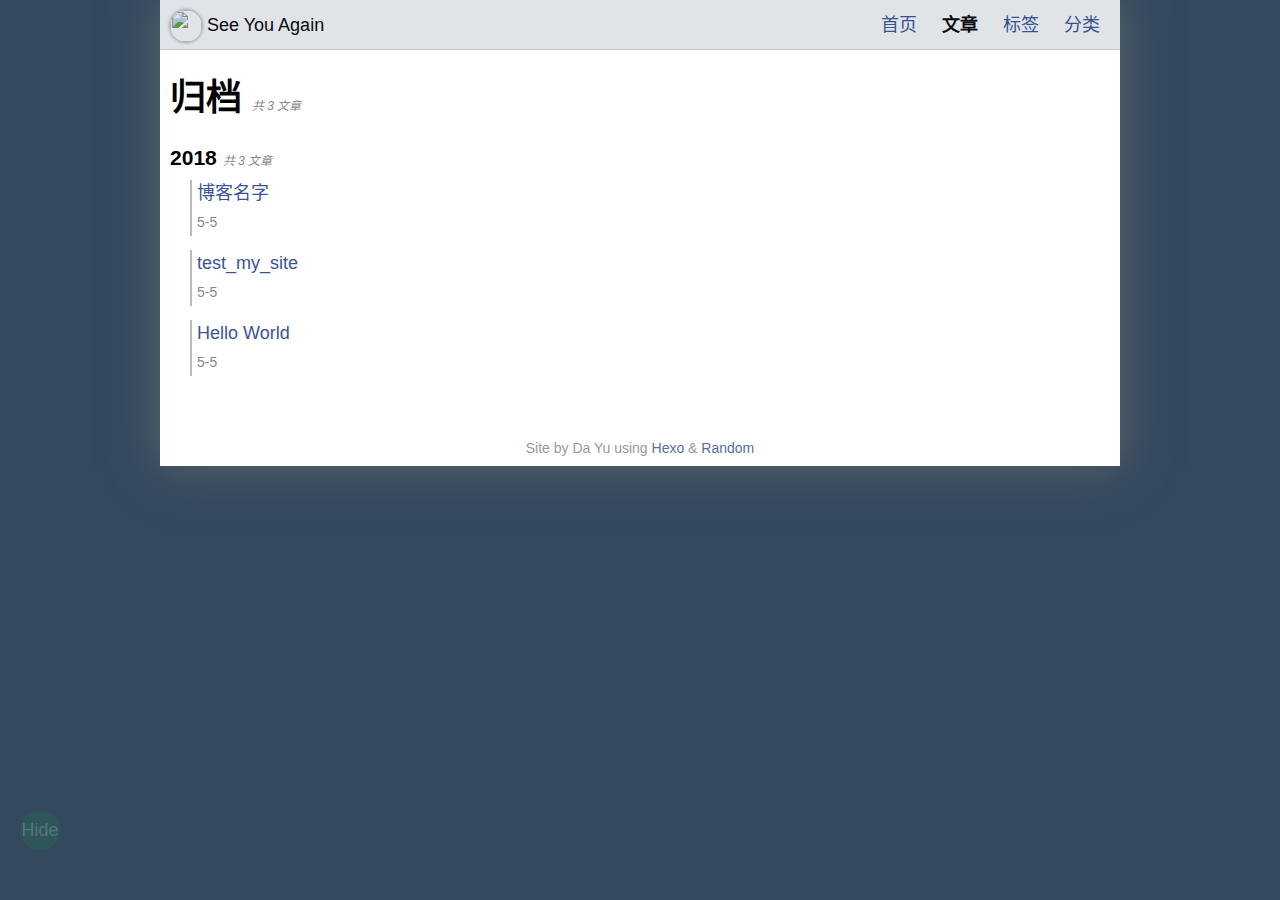
==== commit 707f3ec3: "Site updated: 2018-05-10 19:53:47" ====
--- a/archives/index.html
+++ b/archives/index.html
@@ -20,7 +20,7 @@
   
     <meta name="description" content="">
   
-  <title>归档 [ 606 ]</title>
+  <title>归档 [ See You Again ]</title>
   
   
     <link rel="shortcut icon" href="/favicon.ico">
@@ -49,7 +49,7 @@
         
         <a onClick="openUserCard()">
           <img id="avatar" src="http://ww1.sinaimg.cn/large/006kzt3ngy1fr6fg5kmi9g30dw0d67wh.gif"/>
-          <div id="homelink">606</div>
+          <div id="homelink">See You Again</div>
         </a>
       </div>
       <div id="menu-list">
